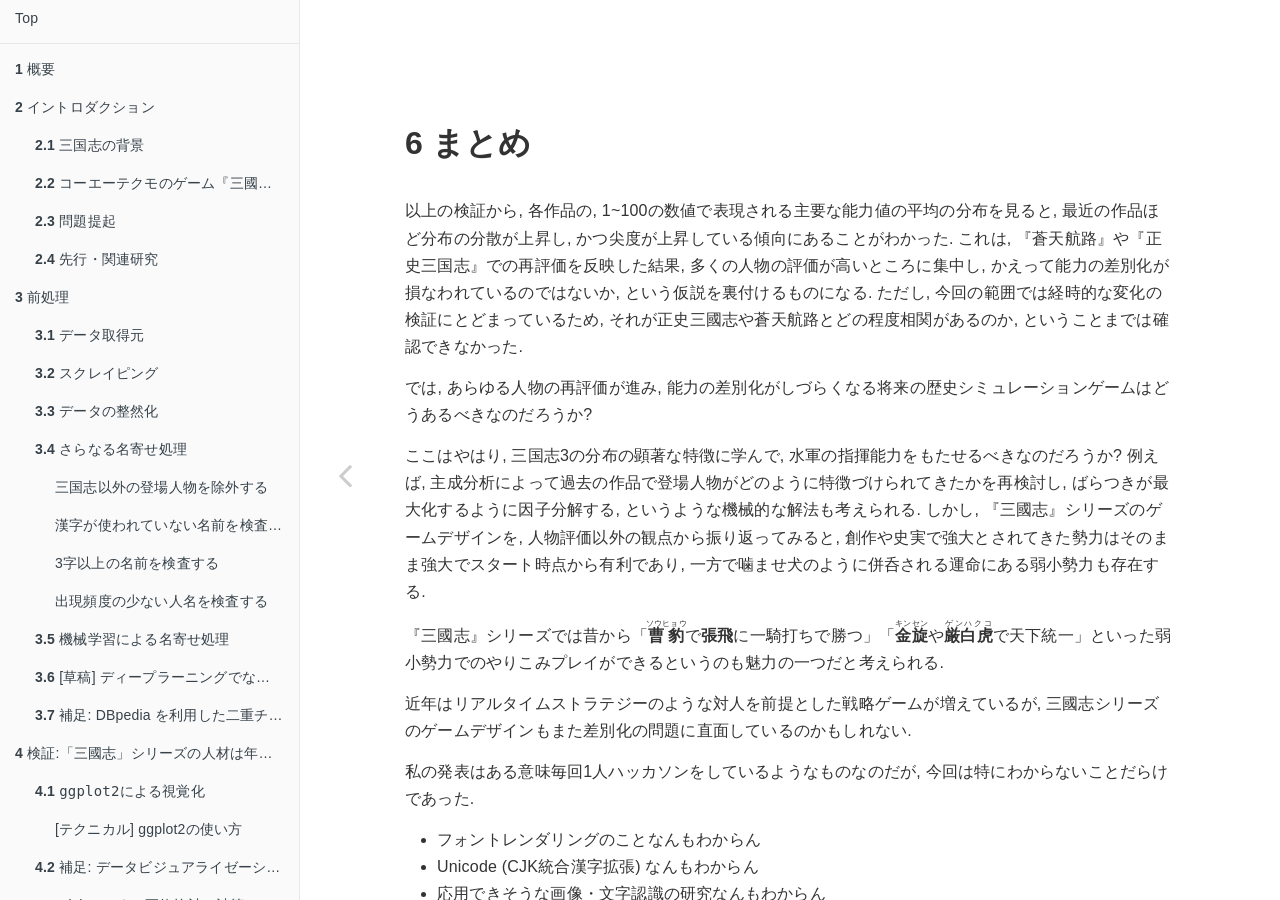
==== docs/まとめ.html @ e81c3de4 "make bookdown document" ====
<!DOCTYPE html>
<html lang="" xml:lang="">
<head>

  <meta charset="utf-8" />
  <meta http-equiv="X-UA-Compatible" content="IE=edge" />
  <title>6 まとめ | 三國志で学ぶデータ分析 (Japan.R 2019)</title>
  <meta name="description" content="三国志で学べ" />
  <meta name="generator" content="bookdown 0.18 and GitBook 2.6.7" />

  <meta property="og:title" content="6 まとめ | 三國志で学ぶデータ分析 (Japan.R 2019)" />
  <meta property="og:type" content="book" />
  
  
  <meta property="og:description" content="三国志で学べ" />
  

  <meta name="twitter:card" content="summary" />
  <meta name="twitter:title" content="6 まとめ | 三國志で学ぶデータ分析 (Japan.R 2019)" />
  
  <meta name="twitter:description" content="三国志で学べ" />
  

<meta name="author" content="ill-identified" />


<meta name="date" content="2020-03-14" />

  <meta name="viewport" content="width=device-width, initial-scale=1" />
  <meta name="apple-mobile-web-app-capable" content="yes" />
  <meta name="apple-mobile-web-app-status-bar-style" content="black" />
  
  
<link rel="prev" href="追加の分析.html"/>

<script src="libs/jquery-2.2.3/jquery.min.js"></script>
<link href="libs/gitbook-2.6.7/css/style.css" rel="stylesheet" />
<link href="libs/gitbook-2.6.7/css/plugin-table.css" rel="stylesheet" />
<link href="libs/gitbook-2.6.7/css/plugin-bookdown.css" rel="stylesheet" />
<link href="libs/gitbook-2.6.7/css/plugin-highlight.css" rel="stylesheet" />
<link href="libs/gitbook-2.6.7/css/plugin-search.css" rel="stylesheet" />
<link href="libs/gitbook-2.6.7/css/plugin-fontsettings.css" rel="stylesheet" />
<link href="libs/gitbook-2.6.7/css/plugin-clipboard.css" rel="stylesheet" />









<script src="libs/kePrint-0.0.1/kePrint.js"></script>


<style type="text/css">
a.sourceLine { display: inline-block; line-height: 1.25; }
a.sourceLine { pointer-events: none; color: inherit; text-decoration: inherit; }
a.sourceLine:empty { height: 1.2em; }
.sourceCode { overflow: visible; }
code.sourceCode { white-space: pre; position: relative; }
pre.sourceCode { margin: 0; }
@media screen {
div.sourceCode { overflow: auto; }
}
@media print {
code.sourceCode { white-space: pre-wrap; }
a.sourceLine { text-indent: -1em; padding-left: 1em; }
}
pre.numberSource a.sourceLine
  { position: relative; left: -4em; }
pre.numberSource a.sourceLine::before
  { content: attr(data-line-number);
    position: relative; left: -1em; text-align: right; vertical-align: baseline;
    border: none; pointer-events: all; display: inline-block;
    -webkit-touch-callout: none; -webkit-user-select: none;
    -khtml-user-select: none; -moz-user-select: none;
    -ms-user-select: none; user-select: none;
    padding: 0 4px; width: 4em;
    color: #aaaaaa;
  }
pre.numberSource { margin-left: 3em; border-left: 1px solid #aaaaaa;  padding-left: 4px; }
div.sourceCode
  {  }
@media screen {
a.sourceLine::before { text-decoration: underline; }
}
code span.al { color: #ff0000; font-weight: bold; } /* Alert */
code span.an { color: #60a0b0; font-weight: bold; font-style: italic; } /* Annotation */
code span.at { color: #7d9029; } /* Attribute */
code span.bn { color: #40a070; } /* BaseN */
code span.bu { } /* BuiltIn */
code span.cf { color: #007020; font-weight: bold; } /* ControlFlow */
code span.ch { color: #4070a0; } /* Char */
code span.cn { color: #880000; } /* Constant */
code span.co { color: #60a0b0; font-style: italic; } /* Comment */
code span.cv { color: #60a0b0; font-weight: bold; font-style: italic; } /* CommentVar */
code span.do { color: #ba2121; font-style: italic; } /* Documentation */
code span.dt { color: #902000; } /* DataType */
code span.dv { color: #40a070; } /* DecVal */
code span.er { color: #ff0000; font-weight: bold; } /* Error */
code span.ex { } /* Extension */
code span.fl { color: #40a070; } /* Float */
code span.fu { color: #06287e; } /* Function */
code span.im { } /* Import */
code span.in { color: #60a0b0; font-weight: bold; font-style: italic; } /* Information */
code span.kw { color: #007020; font-weight: bold; } /* Keyword */
code span.op { color: #666666; } /* Operator */
code span.ot { color: #007020; } /* Other */
code span.pp { color: #bc7a00; } /* Preprocessor */
code span.sc { color: #4070a0; } /* SpecialChar */
code span.ss { color: #bb6688; } /* SpecialString */
code span.st { color: #4070a0; } /* String */
code span.va { color: #19177c; } /* Variable */
code span.vs { color: #4070a0; } /* VerbatimString */
code span.wa { color: #60a0b0; font-weight: bold; font-style: italic; } /* Warning */
</style>

<link rel="stylesheet" href="style.css" type="text/css" />
</head>

<body>



  <div class="book without-animation with-summary font-size-2 font-family-1" data-basepath=".">

    <div class="book-summary">
      <nav role="navigation">

<ul class="summary">
<li><a href="./index.html">Top</a></li>

<li class="divider"></li>
<li class="chapter" data-level="1" data-path="index.html"><a href="index.html"><i class="fa fa-check"></i><b>1</b> 概要</a></li>
<li class="chapter" data-level="2" data-path="イントロダクション.html"><a href="イントロダクション.html"><i class="fa fa-check"></i><b>2</b> イントロダクション</a><ul>
<li class="chapter" data-level="2.1" data-path="イントロダクション.html"><a href="イントロダクション.html#三国志の背景"><i class="fa fa-check"></i><b>2.1</b> 三国志の背景</a></li>
<li class="chapter" data-level="2.2" data-path="イントロダクション.html"><a href="イントロダクション.html#コーエーテクモのゲーム三國志シリーズ"><i class="fa fa-check"></i><b>2.2</b> コーエーテクモのゲーム『三國志』シリーズ</a></li>
<li class="chapter" data-level="2.3" data-path="イントロダクション.html"><a href="イントロダクション.html#問題提起"><i class="fa fa-check"></i><b>2.3</b> 問題提起</a></li>
<li class="chapter" data-level="2.4" data-path="イントロダクション.html"><a href="イントロダクション.html#先行関連研究"><i class="fa fa-check"></i><b>2.4</b> 先行・関連研究</a></li>
</ul></li>
<li class="chapter" data-level="3" data-path="前処理.html"><a href="前処理.html"><i class="fa fa-check"></i><b>3</b> 前処理</a><ul>
<li class="chapter" data-level="3.1" data-path="前処理.html"><a href="前処理.html#データ取得元"><i class="fa fa-check"></i><b>3.1</b> データ取得元</a></li>
<li class="chapter" data-level="3.2" data-path="前処理.html"><a href="前処理.html#スクレイピング"><i class="fa fa-check"></i><b>3.2</b> スクレイピング</a></li>
<li class="chapter" data-level="3.3" data-path="前処理.html"><a href="前処理.html#データの整然化"><i class="fa fa-check"></i><b>3.3</b> データの整然化</a></li>
<li class="chapter" data-level="3.4" data-path="前処理.html"><a href="前処理.html#さらなる名寄せ処理"><i class="fa fa-check"></i><b>3.4</b> さらなる名寄せ処理</a><ul>
<li class="chapter" data-level="" data-path="前処理.html"><a href="前処理.html#三国志以外の登場人物を除外する"><i class="fa fa-check"></i>三国志以外の登場人物を除外する</a></li>
<li class="chapter" data-level="" data-path="前処理.html"><a href="前処理.html#漢字が使われていない名前を検査する"><i class="fa fa-check"></i>漢字が使われていない名前を検査する</a></li>
<li class="chapter" data-level="" data-path="前処理.html"><a href="前処理.html#字以上の名前を検査する"><i class="fa fa-check"></i>3字以上の名前を検査する</a></li>
<li class="chapter" data-level="" data-path="前処理.html"><a href="前処理.html#出現頻度の少ない人名を検査する"><i class="fa fa-check"></i>出現頻度の少ない人名を検査する</a></li>
</ul></li>
<li class="chapter" data-level="3.5" data-path="前処理.html"><a href="前処理.html#機械学習による名寄せ処理"><i class="fa fa-check"></i><b>3.5</b> 機械学習による名寄せ処理</a></li>
<li class="chapter" data-level="3.6" data-path="前処理.html"><a href="前処理.html#草稿-ディープラーニングでなんとかできないか"><i class="fa fa-check"></i><b>3.6</b> [草稿] ディープラーニングでなんとかできないか?</a></li>
<li class="chapter" data-level="3.7" data-path="前処理.html"><a href="前処理.html#補足-dbpedia-を利用した二重チェック"><i class="fa fa-check"></i><b>3.7</b> 補足: DBpedia を利用した二重チェック</a></li>
</ul></li>
<li class="chapter" data-level="4" data-path="検証三國志シリーズの人材は年々無個性化しているのか.html"><a href="検証三國志シリーズの人材は年々無個性化しているのか.html"><i class="fa fa-check"></i><b>4</b> 検証:「三國志」シリーズの人材は年々無個性化しているのか?</a><ul>
<li class="chapter" data-level="4.1" data-path="検証三國志シリーズの人材は年々無個性化しているのか.html"><a href="検証三國志シリーズの人材は年々無個性化しているのか.html#ggplot2による視覚化"><i class="fa fa-check"></i><b>4.1</b> <code>ggplot2</code>による視覚化</a><ul>
<li class="chapter" data-level="" data-path="検証三國志シリーズの人材は年々無個性化しているのか.html"><a href="検証三國志シリーズの人材は年々無個性化しているのか.html#テクニカル-ggplot2の使い方"><i class="fa fa-check"></i>[テクニカル] ggplot2の使い方</a></li>
</ul></li>
<li class="chapter" data-level="4.2" data-path="検証三國志シリーズの人材は年々無個性化しているのか.html"><a href="検証三國志シリーズの人材は年々無個性化しているのか.html#補足-データビジュアライゼーションの教科書について"><i class="fa fa-check"></i><b>4.2</b> 補足: データビジュアライゼーションの教科書について</a></li>
<li class="chapter" data-level="4.3" data-path="検証三國志シリーズの人材は年々無個性化しているのか.html"><a href="検証三國志シリーズの人材は年々無個性化しているのか.html#skimrによる要約統計の計算"><i class="fa fa-check"></i><b>4.3</b> <code>skimr</code>による要約統計の計算</a></li>
<li class="chapter" data-level="4.4" data-path="検証三國志シリーズの人材は年々無個性化しているのか.html"><a href="検証三國志シリーズの人材は年々無個性化しているのか.html#要約統計量の視覚化による判断"><i class="fa fa-check"></i><b>4.4</b> 要約統計量の視覚化による判断</a><ul>
<li class="chapter" data-level="4.4.1" data-path="検証三國志シリーズの人材は年々無個性化しているのか.html"><a href="検証三國志シリーズの人材は年々無個性化しているのか.html#作品ごとの要約統計量推移"><i class="fa fa-check"></i><b>4.4.1</b> 作品ごとの要約統計量推移</a></li>
<li class="chapter" data-level="" data-path="検証三國志シリーズの人材は年々無個性化しているのか.html"><a href="検証三國志シリーズの人材は年々無個性化しているのか.html#テクニカル-複数の折れ線グラフの描き方"><i class="fa fa-check"></i>[テクニカル] 複数の折れ線グラフの描き方</a></li>
<li class="chapter" data-level="4.4.2" data-path="検証三國志シリーズの人材は年々無個性化しているのか.html"><a href="検証三國志シリーズの人材は年々無個性化しているのか.html#人物別に確認する"><i class="fa fa-check"></i><b>4.4.2</b> 人物別に確認する</a></li>
<li class="chapter" data-level="" data-path="検証三國志シリーズの人材は年々無個性化しているのか.html"><a href="検証三國志シリーズの人材は年々無個性化しているのか.html#テクニカル-異なるグラフを1つにまとめる"><i class="fa fa-check"></i>[テクニカル] 異なるグラフを1つにまとめる</a></li>
</ul></li>
<li class="chapter" data-level="4.5" data-path="検証三國志シリーズの人材は年々無個性化しているのか.html"><a href="検証三國志シリーズの人材は年々無個性化しているのか.html#データの視覚化からわかったこと"><i class="fa fa-check"></i><b>4.5</b> データの視覚化からわかったこと</a></li>
</ul></li>
<li class="chapter" data-level="5" data-path="追加の分析.html"><a href="追加の分析.html"><i class="fa fa-check"></i><b>5</b> 追加の分析</a><ul>
<li class="chapter" data-level="5.1" data-path="追加の分析.html"><a href="追加の分析.html#主成分分析の利用"><i class="fa fa-check"></i><b>5.1</b> 主成分分析の利用</a></li>
<li class="chapter" data-level="5.2" data-path="追加の分析.html"><a href="追加の分析.html#魏呉蜀の勢力別ひいき"><i class="fa fa-check"></i><b>5.2</b> 魏・呉・蜀の勢力別ひいき</a></li>
</ul></li>
<li class="chapter" data-level="6" data-path="まとめ.html"><a href="まとめ.html"><i class="fa fa-check"></i><b>6</b> まとめ</a></li>
<li class="divider"></li>
<li><a href="https://github.com/rstudio/bookdown" target="blank">Published with bookdown</a></li>

</ul>

      </nav>
    </div>

    <div class="book-body">
      <div class="body-inner">
        <div class="book-header" role="navigation">
          <h1>
            <i class="fa fa-circle-o-notch fa-spin"></i><a href="./">三國志で学ぶデータ分析 (Japan.R 2019)</a>
          </h1>
        </div>

        <div class="page-wrapper" tabindex="-1" role="main">
          <div class="page-inner">

            <section class="normal" id="section-">
<div id="まとめ" class="section level1">
<h1><span class="header-section-number">6</span> まとめ</h1>
<p>以上の検証から, 各作品の, 1~100の数値で表現される主要な能力値の平均の分布を見ると, 最近の作品ほど分布の分散が上昇し, かつ尖度が上昇している傾向にあることがわかった. これは, 『蒼天航路』や『正史三国志』での再評価を反映した結果, 多くの人物の評価が高いところに集中し, かえって能力の差別化が損なわれているのではないか, という仮説を裏付けるものになる. ただし, 今回の範囲では経時的な変化の検証にとどまっているため, それが正史三國志や蒼天航路とどの程度相関があるのか, ということまでは確認できなかった.</p>
<p>では, あらゆる人物の再評価が進み, 能力の差別化がしづらくなる将来の歴史シミュレーションゲームはどうあるべきなのだろうか?</p>
<p>ここはやはり, 三国志3の分布の顕著な特徴に学んで, 水軍の指揮能力をもたせるべきなのだろうか? 例えば, 主成分析によって過去の作品で登場人物がどのように特徴づけられてきたかを再検討し, ばらつきが最大化するように因子分解する, というような機械的な解法も考えられる. しかし, 『三國志』シリーズのゲームデザインを, 人物評価以外の観点から振り返ってみると, 創作や史実で強大とされてきた勢力はそのまま強大でスタート時点から有利であり, 一方で噛ませ犬のように併呑される運命にある弱小勢力も存在する.</p>
<p>『三國志』シリーズでは昔から「<ruby><strong>曹豹</strong><rp>(</rp><rt>ソウヒョウ</rt><rp>)</rp></ruby>で<strong>張飛</strong>に一騎打ちで勝つ」「<ruby><strong>金旋</strong><rp>(</rp><rt>キンセン</rt><rp>)</rp></ruby>や<ruby><strong>厳白虎</strong><rp>(</rp><rt>ゲンハクコ</rt><rp>)</rp></ruby>で天下統一」といった弱小勢力でのやりこみプレイができるというのも魅力の一つだと考えられる.</p>
<p>近年はリアルタイムストラテジーのような対人を前提とした戦略ゲームが増えているが, 三國志シリーズのゲームデザインもまた差別化の問題に直面しているのかもしれない.</p>
<p>私の発表はある意味毎回1人ハッカソンをしているようなものなのだが, 今回は特にわからないことだらけであった.</p>
<ul>
<li>フォントレンダリングのことなんもわからん</li>
<li>Unicode (CJK統合漢字拡張) なんもわからん</li>
<li>応用できそうな画像・文字認識の研究なんもわからん</li>
</ul>
<p>というように, 不勉強な分野の話が多く要求された.</p>
<p>また, 当初の構想として, 原典を自然言語処理によって構造化し, なんらかの知見を引き出す, というものもあったが, 日本語ソースの人名ですら名寄せがここまで煩雑では, 非常に難しかっただろう<a href="#fn47" class="footnote-ref" id="fnref47"><sup>47</sup></a>.</p>

<div id="refs" class="references">
<div>
<p>Bellet, Aurélien. 2013. “Tutorial on Metric Learning.” <a href="http://researchers.lille.inria.fr/abellet/talks/metric_learning_tutorial_CIL.pdf">http://researchers.lille.inria.fr/abellet/talks/metric_learning_tutorial_CIL.pdf</a>.</p>
</div>
<div>
<p>Bellet, Aurélien, Amaury Habrard, and Marc Sebban. 2014. “A Survey on Metric Learning for Feature Vectors and Structured Data.” <em>arXiv:1306.6709 [Cs, Stat]</em>, February. <a href="http://arxiv.org/abs/1306.6709">http://arxiv.org/abs/1306.6709</a>.</p>
</div>
<div>
<p>Healy, Kieran. 2018. <em>Data Visualization: A Practical Introduction</em>. Princeton, NJ: Princeton University Press. <a href="https://kieranhealy.org/publications/dataviz/">https://kieranhealy.org/publications/dataviz/</a>.</p>
</div>
<div>
<p>Hoffer, Elad, and Nir Ailon. 2015. “Deep Metric Learning Using Triplet Network.” In <em>International Workshop on Similarity-Based Pattern Recognition</em>, edited by Aasa Feragen, Marcello Pelillo, and Marco Loog, 9370:84–92. Cham: Springer International Publishing. <a href="https://doi.org/10.1007/978-3-319-24261-3_7">https://doi.org/10.1007/978-3-319-24261-3_7</a>.</p>
</div>
<div>
<p>Liu, Ming, Vasile Rus, Qiang Liao, and Li Liu. 2017. “Encoding and Ranking Similar Chinese Characters.” <em>Journal of Information Science and Engineering</em> 33: 1195–1211. <a href="https://www.semanticscholar.org/paper/Encoding-and-Ranking-Similar-Chinese-Characters-Liu-Rus/53432f26750d8814fd5edfa770c1e354a15fbd7e">https://www.semanticscholar.org/paper/Encoding-and-Ranking-Similar-Chinese-Characters-Liu-Rus/53432f26750d8814fd5edfa770c1e354a15fbd7e</a>.</p>
</div>
<div>
<p>Sanakoyeu, Artsiom, Miguel A. Bautista, and Björn Ommer. 2018. “Deep Unsupervised Learning of Visual Similarities.” <em>Pattern Recognition</em> 78 (June): 331–43. <a href="https://doi.org/10.1016/j.patcog.2018.01.036">https://doi.org/10.1016/j.patcog.2018.01.036</a>.</p>
</div>
<div>
<p>Schwabish, Jonathan A. 2014. “An Economist’s Guide to Visualizing Data.” <em>Journal of Economic Perspectives</em> 28 (1): 209–34. <a href="https://doi.org/10.1257/jep.28.1.209">https://doi.org/10.1257/jep.28.1.209</a>.</p>
</div>
<div>
<p>Tufte, Edward R. 2001. <em>The Visual Display of Quantitative Information</em>. 2nd ed. Cheshire, Conn: Graphics Press.</p>
</div>
<div>
<p>Turpault, Nicolas, Romain Serizel, and Emmanuel Vincent. 2019. “Semi-Supervised Triplet Loss Based Learning of Ambient Audio Embeddings.” In <em>ICASSP 2019 - 2019 IEEE International Conference on Acoustics, Speech and Signal Processing (ICASSP)</em>, 760–64. Brighton, United Kingdom: IEEE. <a href="https://doi.org/10.1109/ICASSP.2019.8683774">https://doi.org/10.1109/ICASSP.2019.8683774</a>.</p>
</div>
<div>
<p>Wang, Jiang, Yang Song, Thomas Leung, Chuck Rosenberg, Jingbin Wang, James Philbin, Bo Chen, and Ying Wu. 2014. “Learning Fine-Grained Image Similarity with Deep Ranking.” In <em>2014 IEEE Conference on Computer Vision and Pattern Recognition</em>, 1386–93. Columbus, OH, USA: IEEE. <a href="https://doi.org/10.1109/CVPR.2014.180">https://doi.org/10.1109/CVPR.2014.180</a>.</p>
</div>
<div>
<p>Zhang, Longtu, and Mamoru Komachi. 2019. “Chinese-Japanese Unsupervised Neural Machine Translation Using Sub-Character Level Information.” <a href="http://arxiv.org/abs/1903.00149">http://arxiv.org/abs/1903.00149</a>.</p>
</div>
<div>
<p>北方, 謙三. 1996. <em>三国志</em>. 角川春樹事務所.</p>
</div>
<div>
<p>吉川, 英治. 1939. <em>三國志</em>. 大日本雄辯會講談社.</p>
</div>
<div>
<p>周, 大荒. 1919. <em>反三國演義</em>. 台北: 捷幼出版社.</p>
</div>
<div>
<p>宮城谷, 昌光. 2004. <em>三国志</em>. 文藝春秋.</p>
</div>
<div>
<p>森藤, 大地, and あんちべ. 2014. <em>エンジニアのためのデータ可視化「実践」入門: D3.jsによるWebの可視化</em>. <a href="https://gihyo.jp/book/2014/978-4-7741-6326-0">https://gihyo.jp/book/2014/978-4-7741-6326-0</a>.</p>
</div>
<div>
<p>渡辺, 義浩. 2011. <em>三国志: 演義から正史, そして史実へ</em>. 東京: 中央公論新社.</p>
</div>
<div>
<p>糟谷, 勇児, and 山名早人. 2006. “二種類のSVMを用いたオンライン類似数式文字識別.” <em>電子情報通信学会技術研究報告. PRMU, パターン認識・メディア理解</em> 105 (614). 一般社団法人電子情報通信学会: 55–60. <a href="https://www.yama.info.waseda.ac.jp/~kasuya-u/2006_2_svm.pdf">https://www.yama.info.waseda.ac.jp/~kasuya-u/2006_2_svm.pdf</a>.</p>
</div>
<div>
<p>藤, 俊久仁, and 渡部良一. 2019. <em>データビジュアライゼーションの教科書</em>. 東京: 秀和システム. <a href="https://www.shuwasystem.co.jp/book/9784798053486.html">https://www.shuwasystem.co.jp/book/9784798053486.html</a>.</p>
</div>
<div>
<p>陳, 舜臣. 1974. <em>秘本三国志</em>. 文藝春秋.</p>
</div>
<div>
<p>鴨下, 隆志, 奥村健一, 高橋和仁, 増村正男, and 矢野宏. 1998. “文字認識におけるマハラノビスの距離による判定の研究.” <em>品質工学会</em> 6 (4): 39–45. <a href="https://doi.org/10.18890/qes.6.4_39">https://doi.org/10.18890/qes.6.4_39</a>.</p>
</div>
</div>
</div>




















































<div class="footnotes">
<hr />
<ol start="47">
<li id="fn47"><p>三国志演義は様々な説話を集めて編纂されたので, 話によって文体や人名の呼び方が違ったりすることが指摘されている. 例えば, 関羽, 関雲長, 関公, 関将軍, など. ましてや正書法の整備されていない中近世のことである. 適切に自然言語処理するにはかなり難易度が高いだろう.<a href="まとめ.html#fnref47" class="footnote-back">↩</a></p></li>
</ol>
</div>
            </section>

          </div>
        </div>
      </div>
<a href="追加の分析.html" class="navigation navigation-prev navigation-unique" aria-label="Previous page"><i class="fa fa-angle-left"></i></a>

    </div>
  </div>
<script src="libs/gitbook-2.6.7/js/app.min.js"></script>
<script src="libs/gitbook-2.6.7/js/lunr.js"></script>
<script src="libs/gitbook-2.6.7/js/clipboard.min.js"></script>
<script src="libs/gitbook-2.6.7/js/plugin-search.js"></script>
<script src="libs/gitbook-2.6.7/js/plugin-sharing.js"></script>
<script src="libs/gitbook-2.6.7/js/plugin-fontsettings.js"></script>
<script src="libs/gitbook-2.6.7/js/plugin-bookdown.js"></script>
<script src="libs/gitbook-2.6.7/js/jquery.highlight.js"></script>
<script src="libs/gitbook-2.6.7/js/plugin-clipboard.js"></script>
<script>
gitbook.require(["gitbook"], function(gitbook) {
gitbook.start({
"sharing": {
"github": false,
"facebook": true,
"twitter": true,
"linkedin": false,
"weibo": false,
"instapaper": false,
"vk": false,
"all": ["facebook", "twitter", "linkedin", "weibo", "instapaper"]
},
"fontsettings": {
"theme": "white",
"family": "sans",
"size": 2
},
"edit": {
"link": null,
"text": null
},
"history": {
"link": null,
"text": null
},
"view": {
"link": null,
"text": null
},
"download": null,
"toc": {
"collapse": "subsection",
"download": "pdf"
}
});
});
</script>

<!-- dynamically load mathjax for compatibility with self-contained -->
<script>
  (function () {
    var script = document.createElement("script");
    script.type = "text/javascript";
    var src = "true";
    if (src === "" || src === "true") src = "https://mathjax.rstudio.com/latest/MathJax.js?config=TeX-MML-AM_CHTML";
    if (location.protocol !== "file:")
      if (/^https?:/.test(src))
        src = src.replace(/^https?:/, '');
    script.src = src;
    document.getElementsByTagName("head")[0].appendChild(script);
  })();
</script>
</body>

</html>
---- docs/libs/gitbook-2.6.7/css/plugin-table.css ----
.book .book-body .page-wrapper .page-inner section.normal table{display:table;width:100%;border-collapse:collapse;border-spacing:0;overflow:auto}.book .book-body .page-wrapper .page-inner section.normal table td,.book .book-body .page-wrapper .page-inner section.normal table th{padding:6px 13px;border:1px solid #ddd}.book .book-body .page-wrapper .page-inner section.normal table tr{background-color:#fff;border-top:1px solid #ccc}.book .book-body .page-wrapper .page-inner section.normal table tr:nth-child(2n){background-color:#f8f8f8}.book .book-body .page-wrapper .page-inner section.normal table th{font-weight:700}
---- docs/libs/gitbook-2.6.7/css/plugin-highlight.css ----
.book .book-body .page-wrapper .page-inner section.normal pre,
.book .book-body .page-wrapper .page-inner section.normal code {
  /* http://jmblog.github.com/color-themes-for-google-code-highlightjs */
  /* Tomorrow Comment */
  /* Tomorrow Red */
  /* Tomorrow Orange */
  /* Tomorrow Yellow */
  /* Tomorrow Green */
  /* Tomorrow Aqua */
  /* Tomorrow Blue */
  /* Tomorrow Purple */
}
.book .book-body .page-wrapper .page-inner section.normal pre .hljs-comment,
.book .book-body .page-wrapper .page-inner section.normal code .hljs-comment,
.book .book-body .page-wrapper .page-inner section.normal pre .hljs-title,
.book .book-body .page-wrapper .page-inner section.normal code .hljs-title {
  color: #8e908c;
}
.book .book-body .page-wrapper .page-inner section.normal pre .hljs-variable,
.book .book-body .page-wrapper .page-inner section.normal code .hljs-variable,
.book .book-body .page-wrapper .page-inner section.normal pre .hljs-attribute,
.book .book-body .page-wrapper .page-inner section.normal code .hljs-attribute,
.book .book-body .page-wrapper .page-inner section.normal pre .hljs-tag,
.book .book-body .page-wrapper .page-inner section.normal code .hljs-tag,
.book .book-body .page-wrapper .page-inner section.normal pre .hljs-regexp,
.book .book-body .page-wrapper .page-inner section.normal code .hljs-regexp,
.book .book-body .page-wrapper .page-inner section.normal pre .ruby .hljs-constant,
.book .book-body .page-wrapper .page-inner section.normal code .ruby .hljs-constant,
.book .book-body .page-wrapper .page-inner section.normal pre .xml .hljs-tag .hljs-title,
.book .book-body .page-wrapper .page-inner section.normal code .xml .hljs-tag .hljs-title,
.book .book-body .page-wrapper .page-inner section.normal pre .xml .hljs-pi,
.book .book-body .page-wrapper .page-inner section.normal code .xml .hljs-pi,
.book .book-body .page-wrapper .page-inner section.normal pre .xml .hljs-doctype,
.book .book-body .page-wrapper .page-inner section.normal code .xml .hljs-doctype,
.book .book-body .page-wrapper .page-inner section.normal pre .html .hljs-doctype,
.book .book-body .page-wrapper .page-inner section.normal code .html .hljs-doctype,
.book .book-body .page-wrapper .page-inner section.normal pre .css .hljs-id,
.book .book-body .page-wrapper .page-inner section.normal code .css .hljs-id,
.book .book-body .page-wrapper .page-inner section.normal pre .css .hljs-class,
.book .book-body .page-wrapper .page-inner section.normal code .css .hljs-class,
.book .book-body .page-wrapper .page-inner section.normal pre .css .hljs-pseudo,
.book .book-body .page-wrapper .page-inner section.normal code .css .hljs-pseudo {
  color: #c82829;
}
.book .book-body .page-wrapper .page-inner section.normal pre .hljs-number,
.book .book-body .page-wrapper .page-inner section.normal code .hljs-number,
.book .book-body .page-wrapper .page-inner section.normal pre .hljs-preprocessor,
.book .book-body .page-wrapper .page-inner section.normal code .hljs-preprocessor,
.book .book-body .page-wrapper .page-inner section.normal pre .hljs-pragma,
.book .book-body .page-wrapper .page-inner section.normal code .hljs-pragma,
.book .book-body .page-wrapper .page-inner section.normal pre .hljs-built_in,
.book .book-body .page-wrapper .page-inner section.normal code .hljs-built_in,
.book .book-body .page-wrapper .page-inner section.normal pre .hljs-literal,
.book .book-body .page-wrapper .page-inner section.normal code .hljs-literal,
.book .book-body .page-wrapper .page-inner section.normal pre .hljs-params,
.book .book-body .page-wrapper .page-inner section.normal code .hljs-params,
.book .book-body .page-wrapper .page-inner section.normal pre .hljs-constant,
.book .book-body .page-wrapper .page-inner section.normal code .hljs-constant {
  color: #f5871f;
}
.book .book-body .page-wrapper .page-inner section.normal pre .ruby .hljs-class .hljs-title,
.book .book-body .page-wrapper .page-inner section.normal code .ruby .hljs-class .hljs-title,
.book .book-body .page-wrapper .page-inner section.normal pre .css .hljs-rules .hljs-attribute,
.book .book-body .page-wrapper .page-inner section.normal code .css .hljs-rules .hljs-attribute {
  color: #eab700;
}
.book .book-body .page-wrapper .page-inner section.normal pre .hljs-string,
.book .book-body .page-wrapper .page-inner section.normal code .hljs-string,
.book .book-body .page-wrapper .page-inner section.normal pre .hljs-value,
.book .book-body .page-wrapper .page-inner section.normal code .hljs-value,
.book .book-body .page-wrapper .page-inner section.normal pre .hljs-inheritance,
.book .book-body .page-wrapper .page-inner section.normal code .hljs-inheritance,
.book .book-body .page-wrapper .page-inner section.normal pre .hljs-header,
.book .book-body .page-wrapper .page-inner section.normal code .hljs-header,
.book .book-body .page-wrapper .page-inner section.normal pre .ruby .hljs-symbol,
.book .book-body .page-wrapper .page-inner section.normal code .ruby .hljs-symbol,
.book .book-body .page-wrapper .page-inner section.normal pre .xml .hljs-cdata,
.book .book-body .page-wrapper .page-inner section.normal code .xml .hljs-cdata {
  color: #718c00;
}
.book .book-body .page-wrapper .page-inner section.normal pre .css .hljs-hexcolor,
.book .book-body .page-wrapper .page-inner section.normal code .css .hljs-hexcolor {
  color: #3e999f;
}
.book .book-body .page-wrapper .page-inner section.normal pre .hljs-function,
.book .book-body .page-wrapper .page-inner section.normal code .hljs-function,
.book .book-body .page-wrapper .page-inner section.normal pre .python .hljs-decorator,
.book .book-body .page-wrapper .page-inner section.normal code .python .hljs-decorator,
.book .book-body .page-wrapper .page-inner section.normal pre .python .hljs-title,
.book .book-body .page-wrapper .page-inner section.normal code .python .hljs-title,
.book .book-body .page-wrapper .page-inner section.normal pre .ruby .hljs-function .hljs-title,
.book .book-body .page-wrapper .page-inner section.normal code .ruby .hljs-function .hljs-title,
.book .book-body .page-wrapper .page-inner section.normal pre .ruby .hljs-title .hljs-keyword,
.book .book-body .page-wrapper .page-inner section.normal code .ruby .hljs-title .hljs-keyword,
.book .book-body .page-wrapper .page-inner section.normal pre .perl .hljs-sub,
.book .book-body .page-wrapper .page-inner section.normal code .perl .hljs-sub,
.book .book-body .page-wrapper .page-inner section.normal pre .javascript .hljs-title,
.book .book-body .page-wrapper .page-inner section.normal code .javascript .hljs-title,
.book .book-body .page-wrapper .page-inner section.normal pre .coffeescript .hljs-title,
.book .book-body .page-wrapper .page-inner section.normal code .coffeescript .hljs-title {
  color: #4271ae;
}
.book .book-body .page-wrapper .page-inner section.normal pre .hljs-keyword,
.book .book-body .page-wrapper .page-inner section.normal code .hljs-keyword,
.book .book-body .page-wrapper .page-inner section.normal pre .javascript .hljs-function,
.book .book-body .page-wrapper .page-inner section.normal code .javascript .hljs-function {
  color: #8959a8;
}
.book .book-body .page-wrapper .page-inner section.normal pre .hljs,
.book .book-body .page-wrapper .page-inner section.normal code .hljs {
  display: block;
  background: white;
  color: #4d4d4c;
  padding: 0.5em;
}
.book .book-body .page-wrapper .page-inner section.normal pre .coffeescript .javascript,
.book .book-body .page-wrapper .page-inner section.normal code .coffeescript .javascript,
.book .book-body .page-wrapper .page-inner section.normal pre .javascript .xml,
.book .book-body .page-wrapper .page-inner section.normal code .javascript .xml,
.book .book-body .page-wrapper .page-inner section.normal pre .tex .hljs-formula,
.book .book-body .page-wrapper .page-inner section.normal code .tex .hljs-formula,
.book .book-body .page-wrapper .page-inner section.normal pre .xml .javascript,
.book .book-body .page-wrapper .page-inner section.normal code .xml .javascript,
.book .book-body .page-wrapper .page-inner section.normal pre .xml .vbscript,
.book .book-body .page-wrapper .page-inner section.normal code .xml .vbscript,
.book .book-body .page-wrapper .page-inner section.normal pre .xml .css,
.book .book-body .page-wrapper .page-inner section.normal code .xml .css,
.book .book-body .page-wrapper .page-inner section.normal pre .xml .hljs-cdata,
.book .book-body .page-wrapper .page-inner section.normal code .xml .hljs-cdata {
  opacity: 0.5;
}
.book.color-theme-1 .book-body .page-wrapper .page-inner section.normal pre,
.book.color-theme-1 .book-body .page-wrapper .page-inner section.normal code {
  /*

Orginal Style from ethanschoonover.com/solarized (c) Jeremy Hull <sourdrums@gmail.com>

*/
  /* Solarized Green */
  /* Solarized Cyan */
  /* Solarized Blue */
  /* Solarized Yellow */
  /* Solarized Orange */
  /* Solarized Red */
  /* Solarized Violet */
}
.book.color-theme-1 .book-body .page-wrapper .page-inner section.normal pre .hljs,
.book.color-theme-1 .book-body .page-wrapper .page-inner section.normal code .hljs {
  display: block;
  padding: 0.5em;
  background: #fdf6e3;
  color: #657b83;
}
.book.color-theme-1 .book-body .page-wrapper .page-inner section.normal pre .hljs-comment,
.book.color-theme-1 .book-body .page-wrapper .page-inner section.normal code .hljs-comment,
.book.color-theme-1 .book-body .page-wrapper .page-inner section.normal pre .hljs-template_comment,
.book.color-theme-1 .book-body .page-wrapper .page-inner section.normal code .hljs-template_comment,
.book.color-theme-1 .book-body .page-wrapper .page-inner section.normal pre .diff .hljs-header,
.book.color-theme-1 .book-body .page-wrapper .page-inner section.normal code .diff .hljs-header,
.book.color-theme-1 .book-body .page-wrapper .page-inner section.normal pre .hljs-doctype,
.book.color-theme-1 .book-body .page-wrapper .page-inner section.normal code .hljs-doctype,
.book.color-theme-1 .book-body .page-wrapper .page-inner section.normal pre .hljs-pi,
.book.color-theme-1 .book-body .page-wrapper .page-inner section.normal code .hljs-pi,
.book.color-theme-1 .book-body .page-wrapper .page-inner section.normal pre .lisp .hljs-string,
.book.color-theme-1 .book-body .page-wrapper .page-inner section.normal code .lisp .hljs-string,
.book.color-theme-1 .book-body .page-wrapper .page-inner section.normal pre .hljs-javadoc,
.book.color-theme-1 .book-body .page-wrapper .page-inner section.normal code .hljs-javadoc {
  color: #93a1a1;
}
.book.color-theme-1 .book-body .page-wrapper .page-inner section.normal pre .hljs-keyword,
.book.color-theme-1 .book-body .page-wrapper .page-inner section.normal code .hljs-keyword,
.book.color-theme-1 .book-body .page-wrapper .page-inner section.normal pre .hljs-winutils,
.book.color-theme-1 .book-body .page-wrapper .page-inner section.normal code .hljs-winutils,
.book.color-theme-1 .book-body .page-wrapper .page-inner section.normal pre .method,
.book.color-theme-1 .book-body .page-wrapper .page-inner section.normal code .method,
.book.color-theme-1 .book-body .page-wrapper .page-inner section.normal pre .hljs-addition,
.book.color-theme-1 .book-body .page-wrapper .page-inner section.normal code .hljs-addition,
.book.color-theme-1 .book-body .page-wrapper .page-inner section.normal pre .css .hljs-tag,
.book.color-theme-1 .book-body .page-wrapper .page-inner section.normal code .css .hljs-tag,
.book.color-theme-1 .book-body .page-wrapper .page-inner section.normal pre .hljs-request,
.book.color-theme-1 .book-body .page-wrapper .page-inner section.normal code .hljs-request,
.book.color-theme-1 .book-body .page-wrapper .page-inner section.normal pre .hljs-status,
.book.color-theme-1 .book-body .page-wrapper .page-inner section.normal code .hljs-status,
.book.color-theme-1 .book-body .page-wrapper .page-inner section.normal pre .nginx .hljs-title,
.book.color-theme-1 .book-body .page-wrapper .page-inner section.normal code .nginx .hljs-title {
  color: #859900;
}
.book.color-theme-1 .book-body .page-wrapper .page-inner section.normal pre .hljs-number,
.book.color-theme-1 .book-body .page-wrapper .page-inner section.normal code .hljs-number,
.book.color-theme-1 .book-body .page-wrapper .page-inner section.normal pre .hljs-command,
.book.color-theme-1 .book-body .page-wrapper .page-inner section.normal code .hljs-command,
.book.color-theme-1 .book-body .page-wrapper .page-inner section.normal pre .hljs-string,
.book.color-theme-1 .book-body .page-wrapper .page-inner section.normal code .hljs-string,
.book.color-theme-1 .book-body .page-wrapper .page-inner section.normal pre .hljs-tag .hljs-value,
.book.color-theme-1 .book-body .page-wrapper .page-inner section.normal code .hljs-tag .hljs-value,
.book.color-theme-1 .book-body .page-wrapper .page-inner section.normal pre .hljs-rules .hljs-value,
.book.color-theme-1 .book-body .page-wrapper .page-inner section.normal code .hljs-rules .hljs-value,
.book.color-theme-1 .book-body .page-wrapper .page-inner section.normal pre .hljs-phpdoc,
.book.color-theme-1 .book-body .page-wrapper .page-inner section.normal code .hljs-phpdoc,
.book.color-theme-1 .book-body .page-wrapper .page-inner section.normal pre .tex .hljs-formula,
.book.color-theme-1 .book-body .page-wrapper .page-inner section.normal code .tex .hljs-formula,
.book.color-theme-1 .book-body .page-wrapper .page-inner section.normal pre .hljs-regexp,
.book.color-theme-1 .book-body .page-wrapper .page-inner section.normal code .hljs-regexp,
.book.color-theme-1 .book-body .page-wrapper .page-inner section.normal pre .hljs-hexcolor,
.book.color-theme-1 .book-body .page-wrapper .page-inner section.normal code .hljs-hexcolor,
.book.color-theme-1 .book-body .page-wrapper .page-inner section.normal pre .hljs-link_url,
.book.color-theme-1 .book-body .page-wrapper .page-inner section.normal code .hljs-link_url {
  color: #2aa198;
}
.book.color-theme-1 .book-body .page-wrapper .page-inner section.normal pre .hljs-title,
.book.color-theme-1 .book-body .page-wrapper .page-inner section.normal code .hljs-title,
.book.color-theme-1 .book-body .page-wrapper .page-inner section.normal pre .hljs-localvars,
.book.color-theme-1 .book-body .page-wrapper .page-inner section.normal code .hljs-localvars,
.book.color-theme-1 .book-body .page-wrapper .page-inner section.normal pre .hljs-chunk,
.book.color-theme-1 .book-body .page-wrapper .page-inner section.normal code .hljs-chunk,
.book.color-theme-1 .book-body .page-wrapper .page-inner section.normal pre .hljs-decorator,
.book.color-theme-1 .book-body .page-wrapper .page-inner section.normal code .hljs-decorator,
.book.color-theme-1 .book-body .page-wrapper .page-inner section.normal pre .hljs-built_in,
.book.color-theme-1 .book-body .page-wrapper .page-inner section.normal code .hljs-built_in,
.book.color-theme-1 .book-body .page-wrapper .page-inner section.normal pre .hljs-identifier,
.book.color-theme-1 .book-body .page-wrapper .page-inner section.normal code .hljs-identifier,
.book.color-theme-1 .book-body .page-wrapper .page-inner section.normal pre .vhdl .hljs-literal,
.book.color-theme-1 .book-body .page-wrapper .page-inner section.normal code .vhdl .hljs-literal,
.book.color-theme-1 .book-body .page-wrapper .page-inner section.normal pre .hljs-id,
.book.color-theme-1 .book-body .page-wrapper .page-inner section.normal code .hljs-id,
.book.color-theme-1 .book-body .page-wrapper .page-inner section.normal pre .css .hljs-function,
.book.color-theme-1 .book-body .page-wrapper .page-inner section.normal code .css .hljs-function {
  color: #268bd2;
}
.book.color-theme-1 .book-body .page-wrapper .page-inner section.normal pre .hljs-attribute,
.book.color-theme-1 .book-body .page-wrapper .page-inner section.normal code .hljs-attribute,
.book.color-theme-1 .book-body .page-wrapper .page-inner section.normal pre .hljs-variable,
.book.color-theme-1 .book-body .page-wrapper .page-inner section.normal code .hljs-variable,
.book.color-theme-1 .book-body .page-wrapper .page-inner section.normal pre .lisp .hljs-body,
.book.color-theme-1 .book-body .page-wrapper .page-inner section.normal code .lisp .hljs-body,
.book.color-theme-1 .book-body .page-wrapper .page-inner section.normal pre .smalltalk .hljs-number,
.book.color-theme-1 .book-body .page-wrapper .page-inner section.normal code .smalltalk .hljs-number,
.book.color-theme-1 .book-body .page-wrapper .page-inner section.normal pre .hljs-constant,
.book.color-theme-1 .book-body .page-wrapper .page-inner section.normal code .hljs-constant,
.book.color-theme-1 .book-body .page-wrapper .page-inner section.normal pre .hljs-class .hljs-title,
.book.color-theme-1 .book-body .page-wrapper .page-inner section.normal code .hljs-class .hljs-title,
.book.color-theme-1 .book-body .page-wrapper .page-inner section.normal pre .hljs-parent,
.book.color-theme-1 .book-body .page-wrapper .page-inner section.normal code .hljs-parent,
.book.color-theme-1 .book-body .page-wrapper .page-inner section.normal pre .haskell .hljs-type,
.book.color-theme-1 .book-body .page-wrapper .page-inner section.normal code .haskell .hljs-type,
.book.color-theme-1 .book-body .page-wrapper .page-inner section.normal pre .hljs-link_reference,
.book.color-theme-1 .book-body .page-wrapper .page-inner section.normal code .hljs-link_reference {
  color: #b58900;
}
.book.color-theme-1 .book-body .page-wrapper .page-inner section.normal pre .hljs-preprocessor,
.book.color-theme-1 .book-body .page-wrapper .page-inner section.normal code .hljs-preprocessor,
.book.color-theme-1 .book-body .page-wrapper .page-inner section.normal pre .hljs-preprocessor .hljs-keyword,
.book.color-theme-1 .book-body .page-wrapper .page-inner section.normal code .hljs-preprocessor .hljs-keyword,
.book.color-theme-1 .book-body .page-wrapper .page-inner section.normal pre .hljs-pragma,
.book.color-theme-1 .book-body .page-wrapper .page-inner section.normal code .hljs-pragma,
.book.color-theme-1 .book-body .page-wrapper .page-inner section.normal pre .hljs-shebang,
.book.color-theme-1 .book-body .page-wrapper .page-inner section.normal code .hljs-shebang,
.book.color-theme-1 .book-body .page-wrapper .page-inner section.normal pre .hljs-symbol,
.book.color-theme-1 .book-body .page-wrapper .page-inner section.normal code .hljs-symbol,
.book.color-theme-1 .book-body .page-wrapper .page-inner section.normal pre .hljs-symbol .hljs-string,
.book.color-theme-1 .book-body .page-wrapper .page-inner section.normal code .hljs-symbol .hljs-string,
.book.color-theme-1 .book-body .page-wrapper .page-inner section.normal pre .diff .hljs-change,
.book.color-theme-1 .book-body .page-wrapper .page-inner section.normal code .diff .hljs-change,
.book.color-theme-1 .book-body .page-wrapper .page-inner section.normal pre .hljs-special,
.book.color-theme-1 .book-body .page-wrapper .page-inner section.normal code .hljs-special,
.book.color-theme-1 .book-body .page-wrapper .page-inner section.normal pre .hljs-attr_selector,
.book.color-theme-1 .book-body .page-wrapper .page-inner section.normal code .hljs-attr_selector,
.book.color-theme-1 .book-body .page-wrapper .page-inner section.normal pre .hljs-subst,
.book.color-theme-1 .book-body .page-wrapper .page-inner section.normal code .hljs-subst,
.book.color-theme-1 .book-body .page-wrapper .page-inner section.normal pre .hljs-cdata,
.book.color-theme-1 .book-body .page-wrapper .page-inner section.normal code .hljs-cdata,
.book.color-theme-1 .book-body .page-wrapper .page-inner section.normal pre .clojure .hljs-title,
.book.color-theme-1 .book-body .page-wrapper .page-inner section.normal code .clojure .hljs-title,
.book.color-theme-1 .book-body .page-wrapper .page-inner section.normal pre .css .hljs-pseudo,
.book.color-theme-1 .book-body .page-wrapper .page-inner section.normal code .css .hljs-pseudo,
.book.color-theme-1 .book-body .page-wrapper .page-inner section.normal pre .hljs-header,
.book.color-theme-1 .book-body .page-wrapper .page-inner section.normal code .hljs-header {
  color: #cb4b16;
}
.book.color-theme-1 .book-body .page-wrapper .page-inner section.normal pre .hljs-deletion,
.book.color-theme-1 .book-body .page-wrapper .page-inner section.normal code .hljs-deletion,
.book.color-theme-1 .book-body .page-wrapper .page-inner section.normal pre .hljs-important,
.book.color-theme-1 .book-body .page-wrapper .page-inner section.normal code .hljs-important {
  color: #dc322f;
}
.book.color-theme-1 .book-body .page-wrapper .page-inner section.normal pre .hljs-link_label,
.book.color-theme-1 .book-body .page-wrapper .page-inner section.normal code .hljs-link_label {
  color: #6c71c4;
}
.book.color-theme-1 .book-body .page-wrapper .page-inner section.normal pre .tex .hljs-formula,
.book.color-theme-1 .book-body .page-wrapper .page-inner section.normal code .tex .hljs-formula {
  background: #eee8d5;
}
.book.color-theme-2 .book-body .page-wrapper .page-inner section.normal pre,
.book.color-theme-2 .book-body .page-wrapper .page-inner section.normal code {
  /* Tomorrow Night Bright Theme */
  /* Original theme - https://github.com/chriskempson/tomorrow-theme */
  /* http://jmblog.github.com/color-themes-for-google-code-highlightjs */
  /* Tomorrow Comment */
  /* Tomorrow Red */
  /* Tomorrow Orange */
  /* Tomorrow Yellow */
  /* Tomorrow Green */
  /* Tomorrow Aqua */
  /* Tomorrow Blue */
  /* Tomorrow Purple */
}
.book.color-theme-2 .book-body .page-wrapper .page-inner section.normal pre .hljs-comment,
.book.color-theme-2 .book-body .page-wrapper .page-inner section.normal code .hljs-comment,
.book.color-theme-2 .book-body .page-wrapper .page-inner section.normal pre .hljs-title,
.book.color-theme-2 .book-body .page-wrapper .page-inner section.normal code .hljs-title {
  color: #969896;
}
.book.color-theme-2 .book-body .page-wrapper .page-inner section.normal pre .hljs-variable,
.book.color-theme-2 .book-body .page-wrapper .page-inner section.normal code .hljs-variable,
.book.color-theme-2 .book-body .page-wrapper .page-inner section.normal pre .hljs-attribute,
.book.color-theme-2 .book-body .page-wrapper .page-inner section.normal code .hljs-attribute,
.book.color-theme-2 .book-body .page-wrapper .page-inner section.normal pre .hljs-tag,
.book.color-theme-2 .book-body .page-wrapper .page-inner section.normal code .hljs-tag,
.book.color-theme-2 .book-body .page-wrapper .page-inner section.normal pre .hljs-regexp,
.book.color-theme-2 .book-body .page-wrapper .page-inner section.normal code .hljs-regexp,
.book.color-theme-2 .book-body .page-wrapper .page-inner section.normal pre .ruby .hljs-constant,
.book.color-theme-2 .book-body .page-wrapper .page-inner section.normal code .ruby .hljs-constant,
.book.color-theme-2 .book-body .page-wrapper .page-inner section.normal pre .xml .hljs-tag .hljs-title,
.book.color-theme-2 .book-body .page-wrapper .page-inner section.normal code .xml .hljs-tag .hljs-title,
.book.color-theme-2 .book-body .page-wrapper .page-inner section.normal pre .xml .hljs-pi,
.book.color-theme-2 .book-body .page-wrapper .page-inner section.normal code .xml .hljs-pi,
.book.color-theme-2 .book-body .page-wrapper .page-inner section.normal pre .xml .hljs-doctype,
.book.color-theme-2 .book-body .page-wrapper .page-inner section.normal code .xml .hljs-doctype,
.book.color-theme-2 .book-body .page-wrapper .page-inner section.normal pre .html .hljs-doctype,
.book.color-theme-2 .book-body .page-wrapper .page-inner section.normal code .html .hljs-doctype,
.book.color-theme-2 .book-body .page-wrapper .page-inner section.normal pre .css .hljs-id,
.book.color-theme-2 .book-body .page-wrapper .page-inner section.normal code .css .hljs-id,
.book.color-theme-2 .book-body .page-wrapper .page-inner section.normal pre .css .hljs-class,
.book.color-theme-2 .book-body .page-wrapper .page-inner section.normal code .css .hljs-class,
.book.color-theme-2 .book-body .page-wrapper .page-inner section.normal pre .css .hljs-pseudo,
.book.color-theme-2 .book-body .page-wrapper .page-inner section.normal code .css .hljs-pseudo {
  color: #d54e53;
}
.book.color-theme-2 .book-body .page-wrapper .page-inner section.normal pre .hljs-number,
.book.color-theme-2 .book-body .page-wrapper .page-inner section.normal code .hljs-number,
.book.color-theme-2 .book-body .page-wrapper .page-inner section.normal pre .hljs-preprocessor,
.book.color-theme-2 .book-body .page-wrapper .page-inner section.normal code .hljs-preprocessor,
.book.color-theme-2 .book-body .page-wrapper .page-inner section.normal pre .hljs-pragma,
.book.color-theme-2 .book-body .page-wrapper .page-inner section.normal code .hljs-pragma,
.book.color-theme-2 .book-body .page-wrapper .page-inner section.normal pre .hljs-built_in,
.book.color-theme-2 .book-body .page-wrapper .page-inner section.normal code .hljs-built_in,
.book.color-theme-2 .book-body .page-wrapper .page-inner section.normal pre .hljs-literal,
.book.color-theme-2 .book-body .page-wrapper .page-inner section.normal code .hljs-literal,
.book.color-theme-2 .book-body .page-wrapper .page-inner section.normal pre .hljs-params,
.book.color-theme-2 .book-body .page-wrapper .page-inner section.normal code .hljs-params,
.book.color-theme-2 .book-body .page-wrapper .page-inner section.normal pre .hljs-constant,
.book.color-theme-2 .book-body .page-wrapper .page-inner section.normal code .hljs-constant {
  color: #e78c45;
}
.book.color-theme-2 .book-body .page-wrapper .page-inner section.normal pre .ruby .hljs-class .hljs-title,
.book.color-theme-2 .book-body .page-wrapper .page-inner section.normal code .ruby .hljs-class .hljs-title,
.book.color-theme-2 .book-body .page-wrapper .page-inner section.normal pre .css .hljs-rules .hljs-attribute,
.book.color-theme-2 .book-body .page-wrapper .page-inner section.normal code .css .hljs-rules .hljs-attribute {
  color: #e7c547;
}
.book.color-theme-2 .book-body .page-wrapper .page-inner section.normal pre .hljs-string,
.book.color-theme-2 .book-body .page-wrapper .page-inner section.normal code .hljs-string,
.book.color-theme-2 .book-body .page-wrapper .page-inner section.normal pre .hljs-value,
.book.color-theme-2 .book-body .page-wrapper .page-inner section.normal code .hljs-value,
.book.color-theme-2 .book-body .page-wrapper .page-inner section.normal pre .hljs-inheritance,
.book.color-theme-2 .book-body .page-wrapper .page-inner section.normal code .hljs-inheritance,
.book.color-theme-2 .book-body .page-wrapper .page-inner section.normal pre .hljs-header,
.book.color-theme-2 .book-body .page-wrapper .page-inner section.normal code .hljs-header,
.book.color-theme-2 .book-body .page-wrapper .page-inner section.normal pre .ruby .hljs-symbol,
.book.color-theme-2 .book-body .page-wrapper .page-inner section.normal code .ruby .hljs-symbol,
.book.color-theme-2 .book-body .page-wrapper .page-inner section.normal pre .xml .hljs-cdata,
.book.color-theme-2 .book-body .page-wrapper .page-inner section.normal code .xml .hljs-cdata {
  color: #b9ca4a;
}
.book.color-theme-2 .book-body .page-wrapper .page-inner section.normal pre .css .hljs-hexcolor,
.book.color-theme-2 .book-body .page-wrapper .page-inner section.normal code .css .hljs-hexcolor {
  color: #70c0b1;
}
.book.color-theme-2 .book-body .page-wrapper .page-inner section.normal pre .hljs-function,
.book.color-theme-2 .book-body .page-wrapper .page-inner section.normal code .hljs-function,
.book.color-theme-2 .book-body .page-wrapper .page-inner section.normal pre .python .hljs-decorator,
.book.color-theme-2 .book-body .page-wrapper .page-inner section.normal code .python .hljs-decorator,
.book.color-theme-2 .book-body .page-wrapper .page-inner section.normal pre .python .hljs-title,
.book.color-theme-2 .book-body .page-wrapper .page-inner section.normal code .python .hljs-title,
.book.color-theme-2 .book-body .page-wrapper .page-inner section.normal pre .ruby .hljs-function .hljs-title,
.book.color-theme-2 .book-body .page-wrapper .page-inner section.normal code .ruby .hljs-function .hljs-title,
.book.color-theme-2 .book-body .page-wrapper .page-inner section.normal pre .ruby .hljs-title .hljs-keyword,
.book.color-theme-2 .book-body .page-wrapper .page-inner section.normal code .ruby .hljs-title .hljs-keyword,
.book.color-theme-2 .book-body .page-wrapper .page-inner section.normal pre .perl .hljs-sub,
.book.color-theme-2 .book-body .page-wrapper .page-inner section.normal code .perl .hljs-sub,
.book.color-theme-2 .book-body .page-wrapper .page-inner section.normal pre .javascript .hljs-title,
.book.color-theme-2 .book-body .page-wrapper .page-inner section.normal code .javascript .hljs-title,
.book.color-theme-2 .book-body .page-wrapper .page-inner section.normal pre .coffeescript .hljs-title,
.book.color-theme-2 .book-body .page-wrapper .page-inner section.normal code .coffeescript .hljs-title {
  color: #7aa6da;
}
.book.color-theme-2 .book-body .page-wrapper .page-inner section.normal pre .hljs-keyword,
.book.color-theme-2 .book-body .page-wrapper .page-inner section.normal code .hljs-keyword,
.book.color-theme-2 .book-body .page-wrapper .page-inner section.normal pre .javascript .hljs-function,
.book.color-theme-2 .book-body .page-wrapper .page-inner section.normal code .javascript .hljs-function {
  color: #c397d8;
}
.book.color-theme-2 .book-body .page-wrapper .page-inner section.normal pre .hljs,
.book.color-theme-2 .book-body .page-wrapper .page-inner section.normal code .hljs {
  display: block;
  background: black;
  color: #eaeaea;
  padding: 0.5em;
}
.book.color-theme-2 .book-body .page-wrapper .page-inner section.normal pre .coffeescript .javascript,
.book.color-theme-2 .book-body .page-wrapper .page-inner section.normal code .coffeescript .javascript,
.book.color-theme-2 .book-body .page-wrapper .page-inner section.normal pre .javascript .xml,
.book.color-theme-2 .book-body .page-wrapper .page-inner section.normal code .javascript .xml,
.book.color-theme-2 .book-body .page-wrapper .page-inner section.normal pre .tex .hljs-formula,
.book.color-theme-2 .book-body .page-wrapper .page-inner section.normal code .tex .hljs-formula,
.book.color-theme-2 .book-body .page-wrapper .page-inner section.normal pre .xml .javascript,
.book.color-theme-2 .book-body .page-wrapper .page-inner section.normal code .xml .javascript,
.book.color-theme-2 .book-body .page-wrapper .page-inner section.normal pre .xml .vbscript,
.book.color-theme-2 .book-body .page-wrapper .page-inner section.normal code .xml .vbscript,
.book.color-theme-2 .book-body .page-wrapper .page-inner section.normal pre .xml .css,
.book.color-theme-2 .book-body .page-wrapper .page-inner section.normal code .xml .css,
.book.color-theme-2 .book-body .page-wrapper .page-inner section.normal pre .xml .hljs-cdata,
.book.color-theme-2 .book-body .page-wrapper .page-inner section.normal code .xml .hljs-cdata {
  opacity: 0.5;
}
---- docs/libs/gitbook-2.6.7/css/plugin-search.css ----
.book .book-summary .book-search {
  padding: 6px;
  background: transparent;
  position: absolute;
  top: -50px;
  left: 0px;
  right: 0px;
  transition: top 0.5s ease;
}
.book .book-summary .book-search input,
.book .book-summary .book-search input:focus,
.book .book-summary .book-search input:hover {
  width: 100%;
  background: transparent;
  border: 1px solid #ccc;
  box-shadow: none;
  outline: none;
  line-height: 22px;
  padding: 7px 4px;
  color: inherit;
  box-sizing: border-box;
}
.book.with-search .book-summary .book-search {
  top: 0px;
}
.book.with-search .book-summary ul.summary {
  top: 50px;
}
.with-search .summary li[data-level] a[href*=".html#"] {
  display: none;
}
---- docs/libs/gitbook-2.6.7/css/plugin-fontsettings.css ----
/*
 * Theme 1
 */
.color-theme-1 .dropdown-menu {
  background-color: #111111;
  border-color: #7e888b;
}
.color-theme-1 .dropdown-menu .dropdown-caret .caret-inner {
  border-bottom: 9px solid #111111;
}
.color-theme-1 .dropdown-menu .buttons {
  border-color: #7e888b;
}
.color-theme-1 .dropdown-menu .button {
  color: #afa790;
}
.color-theme-1 .dropdown-menu .button:hover {
  color: #73553c;
}
/*
 * Theme 2
 */
.color-theme-2 .dropdown-menu {
  background-color: #2d3143;
  border-color: #272a3a;
}
.color-theme-2 .dropdown-menu .dropdown-caret .caret-inner {
  border-bottom: 9px solid #2d3143;
}
.color-theme-2 .dropdown-menu .buttons {
  border-color: #272a3a;
}
.color-theme-2 .dropdown-menu .button {
  color: #62677f;
}
.color-theme-2 .dropdown-menu .button:hover {
  color: #f4f4f5;
}
.book .book-header .font-settings .font-enlarge {
  line-height: 30px;
  font-size: 1.4em;
}
.book .book-header .font-settings .font-reduce {
  line-height: 30px;
  font-size: 1em;
}
.book.color-theme-1 .book-body {
  color: #704214;
  background: #f3eacb;
}
.book.color-theme-1 .book-body .page-wrapper .page-inner section {
  background: #f3eacb;
}
.book.color-theme-2 .book-body {
  color: #bdcadb;
  background: #1c1f2b;
}
.book.color-theme-2 .book-body .page-wrapper .page-inner section {
  background: #1c1f2b;
}
.book.font-size-0 .book-body .page-inner section {
  font-size: 1.2rem;
}
.book.font-size-1 .book-body .page-inner section {
  font-size: 1.4rem;
}
.book.font-size-2 .book-body .page-inner section {
  font-size: 1.6rem;
}
.book.font-size-3 .book-body .page-inner section {
  font-size: 2.2rem;
}
.book.font-size-4 .book-body .page-inner section {
  font-size: 4rem;
}
.book.font-family-0 {
  font-family: Georgia, serif;
}
.book.font-family-1 {
  font-family: "Helvetica Neue", Helvetica, Arial, sans-serif;
}
.book.color-theme-1 .book-body .page-wrapper .page-inner section.normal {
  color: #704214;
}
.book.color-theme-1 .book-body .page-wrapper .page-inner section.normal a {
  color: inherit;
}
.book.color-theme-1 .book-body .page-wrapper .page-inner section.normal h1,
.book.color-theme-1 .book-body .page-wrapper .page-inner section.normal h2,
.book.color-theme-1 .book-body .page-wrapper .page-inner section.normal h3,
.book.color-theme-1 .book-body .page-wrapper .page-inner section.normal h4,
.book.color-theme-1 .book-body .page-wrapper .page-inner section.normal h5,
.book.color-theme-1 .book-body .page-wrapper .page-inner section.normal h6 {
  color: inherit;
}
.book.color-theme-1 .book-body .page-wrapper .page-inner section.normal h1,
.book.color-theme-1 .book-body .page-wrapper .page-inner section.normal h2 {
  border-color: inherit;
}
.book.color-theme-1 .book-body .page-wrapper .page-inner section.normal h6 {
  color: inherit;
}
.book.color-theme-1 .book-body .page-wrapper .page-inner section.normal hr {
  background-color: inherit;
}
.book.color-theme-1 .book-body .page-wrapper .page-inner section.normal blockquote {
  border-color: #c4b29f;
  opacity: 0.9;
}
.book.color-theme-1 .book-body .page-wrapper .page-inner section.normal pre,
.book.color-theme-1 .book-body .page-wrapper .page-inner section.normal code {
  background: #fdf6e3;
  color: #657b83;
  border-color: #f8df9c;
}
.book.color-theme-1 .book-body .page-wrapper .page-inner section.normal .highlight {
  background-color: inherit;
}
.book.color-theme-1 .book-body .page-wrapper .page-inner section.normal table th,
.book.color-theme-1 .book-body .page-wrapper .page-inner section.normal table td {
  border-color: #f5d06c;
}
.book.color-theme-1 .book-body .page-wrapper .page-inner section.normal table tr {
  color: inherit;
  background-color: #fdf6e3;
  border-color: #444444;
}
.book.color-theme-1 .book-body .page-wrapper .page-inner section.normal table tr:nth-child(2n) {
  background-color: #fbeecb;
}
.book.color-theme-2 .book-body .page-wrapper .page-inner section.normal {
  color: #bdcadb;
}
.book.color-theme-2 .book-body .page-wrapper .page-inner section.normal a {
  color: #3eb1d0;
}
.book.color-theme-2 .book-body .page-wrapper .page-inner section.normal h1,
.book.color-theme-2 .book-body .page-wrapper .page-inner section.normal h2,
.book.color-theme-2 .book-body .page-wrapper .page-inner section.normal h3,
.book.color-theme-2 .book-body .page-wrapper .page-inner section.normal h4,
.book.color-theme-2 .book-body .page-wrapper .page-inner section.normal h5,
.book.color-theme-2 .book-body .page-wrapper .page-inner section.normal h6 {
  color: #fffffa;
}
.book.color-theme-2 .book-body .page-wrapper .page-inner section.normal h1,
.book.color-theme-2 .book-body .page-wrapper .page-inner section.normal h2 {
  border-color: #373b4e;
}
.book.color-theme-2 .book-body .page-wrapper .page-inner section.normal h6 {
  color: #373b4e;
}
.book.color-theme-2 .book-body .page-wrapper .page-inner section.normal hr {
  background-color: #373b4e;
}
.book.color-theme-2 .book-body .page-wrapper .page-inner section.normal blockquote {
  border-color: #373b4e;
}
.book.color-theme-2 .book-body .page-wrapper .page-inner section.normal pre,
.book.color-theme-2 .book-body .page-wrapper .page-inner section.normal code {
  color: #9dbed8;
  background: #2d3143;
  border-color: #2d3143;
}
.book.color-theme-2 .book-body .page-wrapper .page-inner section.normal .highlight {
  background-color: #282a39;
}
.book.color-theme-2 .book-body .page-wrapper .page-inner section.normal table th,
.book.color-theme-2 .book-body .page-wrapper .page-inner section.normal table td {
  border-color: #3b3f54;
}
.book.color-theme-2 .book-body .page-wrapper .page-inner section.normal table tr {
  color: #b6c2d2;
  background-color: #2d3143;
  border-color: #3b3f54;
}
.book.color-theme-2 .book-body .page-wrapper .page-inner section.normal table tr:nth-child(2n) {
  background-color: #35394b;
}
.book.color-theme-1 .book-header {
  color: #afa790;
  background: transparent;
}
.book.color-theme-1 .book-header .btn {
  color: #afa790;
}
.book.color-theme-1 .book-header .btn:hover {
  color: #73553c;
  background: none;
}
.book.color-theme-1 .book-header h1 {
  color: #704214;
}
.book.color-theme-2 .book-header {
  color: #7e888b;
  background: transparent;
}
.book.color-theme-2 .book-header .btn {
  color: #3b3f54;
}
.book.color-theme-2 .book-header .btn:hover {
  color: #fffff5;
  background: none;
}
.book.color-theme-2 .book-header h1 {
  color: #bdcadb;
}
.book.color-theme-1 .book-body .navigation {
  color: #afa790;
}
.book.color-theme-1 .book-body .navigation:hover {
  color: #73553c;
}
.book.color-theme-2 .book-body .navigation {
  color: #383f52;
}
.book.color-theme-2 .book-body .navigation:hover {
  color: #fffff5;
}
/*
 * Theme 1
 */
.book.color-theme-1 .book-summary {
  color: #afa790;
  background: #111111;
  border-right: 1px solid rgba(0, 0, 0, 0.07);
}
.book.color-theme-1 .book-summary .book-search {
  background: transparent;
}
.book.color-theme-1 .book-summary .book-search input,
.book.color-theme-1 .book-summary .book-search input:focus {
  border: 1px solid transparent;
}
.book.color-theme-1 .book-summary ul.summary li.divider {
  background: #7e888b;
  box-shadow: none;
}
.book.color-theme-1 .book-summary ul.summary li i.fa-check {
  color: #33cc33;
}
.book.color-theme-1 .book-summary ul.summary li.done > a {
  color: #877f6a;
}
.book.color-theme-1 .book-summary ul.summary li a,
.book.color-theme-1 .book-summary ul.summary li span {
  color: #877f6a;
  background: transparent;
  font-weight: normal;
}
.book.color-theme-1 .book-summary ul.summary li.active > a,
.book.color-theme-1 .book-summary ul.summary li a:hover {
  color: #704214;
  background: transparent;
  font-weight: normal;
}
/*
 * Theme 2
 */
.book.color-theme-2 .book-summary {
  color: #bcc1d2;
  background: #2d3143;
  border-right: none;
}
.book.color-theme-2 .book-summary .book-search {
  background: transparent;
}
.book.color-theme-2 .book-summary .book-search input,
.book.color-theme-2 .book-summary .book-search input:focus {
  border: 1px solid transparent;
}
.book.color-theme-2 .book-summary ul.summary li.divider {
  background: #272a3a;
  box-shadow: none;
}
.book.color-theme-2 .book-summary ul.summary li i.fa-check {
  color: #33cc33;
}
.book.color-theme-2 .book-summary ul.summary li.done > a {
  color: #62687f;
}
.book.color-theme-2 .book-summary ul.summary li a,
.book.color-theme-2 .book-summary ul.summary li span {
  color: #c1c6d7;
  background: transparent;
  font-weight: 600;
}
.book.color-theme-2 .book-summary ul.summary li.active > a,
.book.color-theme-2 .book-summary ul.summary li a:hover {
  color: #f4f4f5;
  background: #252737;
  font-weight: 600;
}
---- docs/libs/gitbook-2.6.7/css/plugin-clipboard.css ----
div.sourceCode {
  position: relative;
}

.copy-to-clipboard-button {
  position: absolute;
  right: 0;
  top: 0;
  visibility: hidden;
}

.copy-to-clipboard-button:focus {
  outline: 0;
}

div.sourceCode:hover > .copy-to-clipboard-button {
  visibility: visible;
}
---- docs/style.css ----
.rmdcaution, .rmdimportant, .rmdnote, .rmdtip, .rmdwarning {
  padding: 1em 1em 1em 4em;
  margin-bottom: 10px;
  background: #f5f5f5 5px center/3em no-repeat;
}
.rmdcaution {
  background-image: url("images/caution.png");
}
.rmdimportant {
  background-image: url("images/important.png");
}
.rmdnote {
  background-image: url("images/note.png");
}
.rmdtip {
  background-image: url("images/tip.png");
}
.rmdwarning {
  background-image: url("images/warning.png");
}
p.caption {
  color: #777;
  margin-top: 10px;
}
p code {
  white-space: inherit;
}
pre {
  word-break: normal;
  word-wrap: normal;
}
pre code {
  white-space: inherit;
}
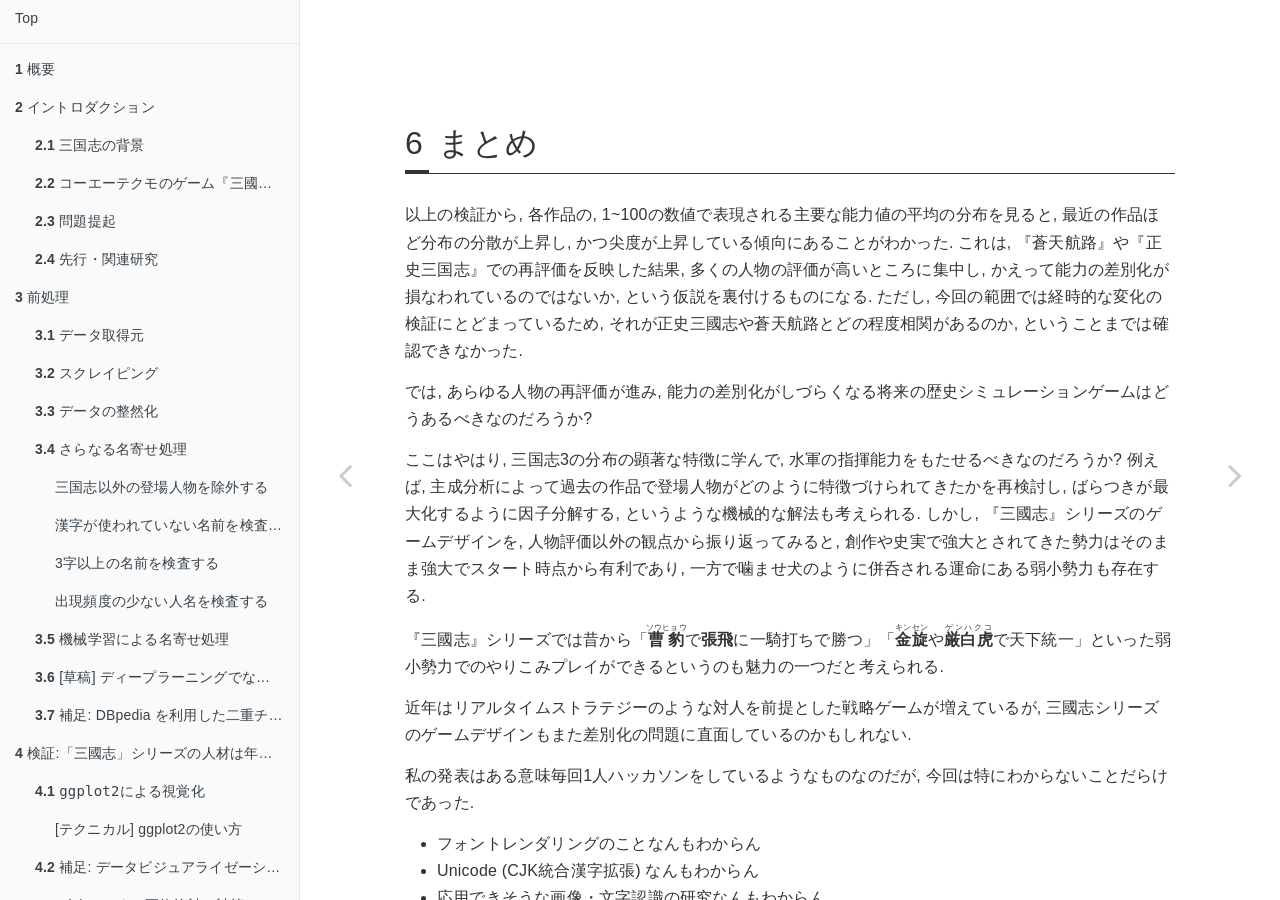
==== commit eba0df25: "update documents by bookdown" ====
--- a/docs/まとめ.html
+++ b/docs/まとめ.html
@@ -10,21 +10,21 @@
 
   <meta property="og:title" content="6 まとめ | 三國志で学ぶデータ分析 (Japan.R 2019)" />
   <meta property="og:type" content="book" />
-  
-  
+  <meta property="og:url" content="https://gedevan-aleksizde.github.io/Japan.R2019" />
+  <meta property="og:image" content="https://gedevan-aleksizde.github.io/Japan.R2019images/cover.png" />
   <meta property="og:description" content="三国志で学べ" />
-  
+  <meta name="github-repo" content="Gedevan-Aleksizde/Japan.R2019" />
 
   <meta name="twitter:card" content="summary" />
   <meta name="twitter:title" content="6 まとめ | 三國志で学ぶデータ分析 (Japan.R 2019)" />
   
   <meta name="twitter:description" content="三国志で学べ" />
-  
+  <meta name="twitter:image" content="https://gedevan-aleksizde.github.io/Japan.R2019images/cover.png" />
 
 <meta name="author" content="ill-identified" />
 
 
-<meta name="date" content="2020-03-14" />
+<meta name="date" content="2020-03-15" />
 
   <meta name="viewport" content="width=device-width, initial-scale=1" />
   <meta name="apple-mobile-web-app-capable" content="yes" />
@@ -32,7 +32,7 @@
   
   
 <link rel="prev" href="追加の分析.html"/>
-
+<link rel="next" href="参考文献.html"/>
 <script src="libs/jquery-2.2.3/jquery.min.js"></script>
 <link href="libs/gitbook-2.6.7/css/style.css" rel="stylesheet" />
 <link href="libs/gitbook-2.6.7/css/plugin-table.css" rel="stylesheet" />
@@ -116,7 +116,7 @@
 code span.wa { color: #60a0b0; font-weight: bold; font-style: italic; } /* Warning */
 </style>
 
-<link rel="stylesheet" href="style.css" type="text/css" />
+<link rel="stylesheet" href="css/style.css" type="text/css" />
 </head>
 
 <body>
@@ -172,6 +172,7 @@
 <li class="chapter" data-level="5.2" data-path="追加の分析.html"><a href="追加の分析.html#魏呉蜀の勢力別ひいき"><i class="fa fa-check"></i><b>5.2</b> 魏・呉・蜀の勢力別ひいき</a></li>
 </ul></li>
 <li class="chapter" data-level="6" data-path="まとめ.html"><a href="まとめ.html"><i class="fa fa-check"></i><b>6</b> まとめ</a></li>
+<li class="chapter" data-level="" data-path="参考文献.html"><a href="参考文献.html"><i class="fa fa-check"></i>参考文献</a></li>
 <li class="divider"></li>
 <li><a href="https://github.com/rstudio/bookdown" target="blank">Published with bookdown</a></li>
 
@@ -207,125 +208,7 @@
 </ul>
 <p>というように, 不勉強な分野の話が多く要求された.</p>
 <p>また, 当初の構想として, 原典を自然言語処理によって構造化し, なんらかの知見を引き出す, というものもあったが, 日本語ソースの人名ですら名寄せがここまで煩雑では, 非常に難しかっただろう<a href="#fn47" class="footnote-ref" id="fnref47"><sup>47</sup></a>.</p>
-
-<div id="refs" class="references">
-<div>
-<p>Bellet, Aurélien. 2013. “Tutorial on Metric Learning.” <a href="http://researchers.lille.inria.fr/abellet/talks/metric_learning_tutorial_CIL.pdf">http://researchers.lille.inria.fr/abellet/talks/metric_learning_tutorial_CIL.pdf</a>.</p>
 </div>
-<div>
-<p>Bellet, Aurélien, Amaury Habrard, and Marc Sebban. 2014. “A Survey on Metric Learning for Feature Vectors and Structured Data.” <em>arXiv:1306.6709 [Cs, Stat]</em>, February. <a href="http://arxiv.org/abs/1306.6709">http://arxiv.org/abs/1306.6709</a>.</p>
-</div>
-<div>
-<p>Healy, Kieran. 2018. <em>Data Visualization: A Practical Introduction</em>. Princeton, NJ: Princeton University Press. <a href="https://kieranhealy.org/publications/dataviz/">https://kieranhealy.org/publications/dataviz/</a>.</p>
-</div>
-<div>
-<p>Hoffer, Elad, and Nir Ailon. 2015. “Deep Metric Learning Using Triplet Network.” In <em>International Workshop on Similarity-Based Pattern Recognition</em>, edited by Aasa Feragen, Marcello Pelillo, and Marco Loog, 9370:84–92. Cham: Springer International Publishing. <a href="https://doi.org/10.1007/978-3-319-24261-3_7">https://doi.org/10.1007/978-3-319-24261-3_7</a>.</p>
-</div>
-<div>
-<p>Liu, Ming, Vasile Rus, Qiang Liao, and Li Liu. 2017. “Encoding and Ranking Similar Chinese Characters.” <em>Journal of Information Science and Engineering</em> 33: 1195–1211. <a href="https://www.semanticscholar.org/paper/Encoding-and-Ranking-Similar-Chinese-Characters-Liu-Rus/53432f26750d8814fd5edfa770c1e354a15fbd7e">https://www.semanticscholar.org/paper/Encoding-and-Ranking-Similar-Chinese-Characters-Liu-Rus/53432f26750d8814fd5edfa770c1e354a15fbd7e</a>.</p>
-</div>
-<div>
-<p>Sanakoyeu, Artsiom, Miguel A. Bautista, and Björn Ommer. 2018. “Deep Unsupervised Learning of Visual Similarities.” <em>Pattern Recognition</em> 78 (June): 331–43. <a href="https://doi.org/10.1016/j.patcog.2018.01.036">https://doi.org/10.1016/j.patcog.2018.01.036</a>.</p>
-</div>
-<div>
-<p>Schwabish, Jonathan A. 2014. “An Economist’s Guide to Visualizing Data.” <em>Journal of Economic Perspectives</em> 28 (1): 209–34. <a href="https://doi.org/10.1257/jep.28.1.209">https://doi.org/10.1257/jep.28.1.209</a>.</p>
-</div>
-<div>
-<p>Tufte, Edward R. 2001. <em>The Visual Display of Quantitative Information</em>. 2nd ed. Cheshire, Conn: Graphics Press.</p>
-</div>
-<div>
-<p>Turpault, Nicolas, Romain Serizel, and Emmanuel Vincent. 2019. “Semi-Supervised Triplet Loss Based Learning of Ambient Audio Embeddings.” In <em>ICASSP 2019 - 2019 IEEE International Conference on Acoustics, Speech and Signal Processing (ICASSP)</em>, 760–64. Brighton, United Kingdom: IEEE. <a href="https://doi.org/10.1109/ICASSP.2019.8683774">https://doi.org/10.1109/ICASSP.2019.8683774</a>.</p>
-</div>
-<div>
-<p>Wang, Jiang, Yang Song, Thomas Leung, Chuck Rosenberg, Jingbin Wang, James Philbin, Bo Chen, and Ying Wu. 2014. “Learning Fine-Grained Image Similarity with Deep Ranking.” In <em>2014 IEEE Conference on Computer Vision and Pattern Recognition</em>, 1386–93. Columbus, OH, USA: IEEE. <a href="https://doi.org/10.1109/CVPR.2014.180">https://doi.org/10.1109/CVPR.2014.180</a>.</p>
-</div>
-<div>
-<p>Zhang, Longtu, and Mamoru Komachi. 2019. “Chinese-Japanese Unsupervised Neural Machine Translation Using Sub-Character Level Information.” <a href="http://arxiv.org/abs/1903.00149">http://arxiv.org/abs/1903.00149</a>.</p>
-</div>
-<div>
-<p>北方, 謙三. 1996. <em>三国志</em>. 角川春樹事務所.</p>
-</div>
-<div>
-<p>吉川, 英治. 1939. <em>三國志</em>. 大日本雄辯會講談社.</p>
-</div>
-<div>
-<p>周, 大荒. 1919. <em>反三國演義</em>. 台北: 捷幼出版社.</p>
-</div>
-<div>
-<p>宮城谷, 昌光. 2004. <em>三国志</em>. 文藝春秋.</p>
-</div>
-<div>
-<p>森藤, 大地, and あんちべ. 2014. <em>エンジニアのためのデータ可視化「実践」入門: D3.jsによるWebの可視化</em>. <a href="https://gihyo.jp/book/2014/978-4-7741-6326-0">https://gihyo.jp/book/2014/978-4-7741-6326-0</a>.</p>
-</div>
-<div>
-<p>渡辺, 義浩. 2011. <em>三国志: 演義から正史, そして史実へ</em>. 東京: 中央公論新社.</p>
-</div>
-<div>
-<p>糟谷, 勇児, and 山名早人. 2006. “二種類のSVMを用いたオンライン類似数式文字識別.” <em>電子情報通信学会技術研究報告. PRMU, パターン認識・メディア理解</em> 105 (614). 一般社団法人電子情報通信学会: 55–60. <a href="https://www.yama.info.waseda.ac.jp/~kasuya-u/2006_2_svm.pdf">https://www.yama.info.waseda.ac.jp/~kasuya-u/2006_2_svm.pdf</a>.</p>
-</div>
-<div>
-<p>藤, 俊久仁, and 渡部良一. 2019. <em>データビジュアライゼーションの教科書</em>. 東京: 秀和システム. <a href="https://www.shuwasystem.co.jp/book/9784798053486.html">https://www.shuwasystem.co.jp/book/9784798053486.html</a>.</p>
-</div>
-<div>
-<p>陳, 舜臣. 1974. <em>秘本三国志</em>. 文藝春秋.</p>
-</div>
-<div>
-<p>鴨下, 隆志, 奥村健一, 高橋和仁, 増村正男, and 矢野宏. 1998. “文字認識におけるマハラノビスの距離による判定の研究.” <em>品質工学会</em> 6 (4): 39–45. <a href="https://doi.org/10.18890/qes.6.4_39">https://doi.org/10.18890/qes.6.4_39</a>.</p>
-</div>
-</div>
-</div>
-
-
-
-
-
-
-
-
-
-
-
-
-
-
-
-
-
-
-
-
-
-
-
-
-
-
-
-
-
-
-
-
-
-
-
-
-
-
-
-
-
-
-
-
-
-
-
-
-
-
-
-
 <div class="footnotes">
 <hr />
 <ol start="47">
@@ -337,8 +220,8 @@
           </div>
         </div>
       </div>
-<a href="追加の分析.html" class="navigation navigation-prev navigation-unique" aria-label="Previous page"><i class="fa fa-angle-left"></i></a>
-
+<a href="追加の分析.html" class="navigation navigation-prev " aria-label="Previous page"><i class="fa fa-angle-left"></i></a>
+<a href="参考文献.html" class="navigation navigation-next " aria-label="Next page"><i class="fa fa-angle-right"></i></a>
     </div>
   </div>
 <script src="libs/gitbook-2.6.7/js/app.min.js"></script>
@@ -380,7 +263,7 @@
 "link": null,
 "text": null
 },
-"download": null,
+"download": ["three-kingdoms.pdf", "three-kingdoms.epub"],
 "toc": {
 "collapse": "subsection",
 "download": "pdf"
--- a/docs/css/style.css
+++ b/docs/css/style.css
@@ -0,0 +1,66 @@
+.rmdcaution, .rmdimportant, .rmdnote, .rmdtip, .rmdwarning {
+  padding: 1em 1em 1em 4em;
+  margin-bottom: 10px;
+  background: #f5f5f5 5px center/3em no-repeat;
+}
+.rmdcaution {
+  background-image: url("../images/caution.png");
+}
+.rmdimportant {
+  background-image: url("../images/important.png");
+}
+.rmdnote {
+  background-image: url("../images/note.png");
+}
+.rmdtip {
+  background-image: url("../images/tip.png");
+}
+.rmdwarning {
+  background-image: url("../images/warning.png");
+}
+p.caption {
+  color: #777;
+  margin-top: 10px;
+}
+p code {
+  white-space: inherit;
+}
+pre {
+  word-break: normal;
+  word-wrap: normal;
+}
+pre code {
+  white-space: inherit;
+}
+p.flushright {
+  text-align: right;
+}
+blockquote > p:last-child {
+  text-align: right;
+}
+blockquote > p:first-child {
+  text-align: inherit;
+}
+.header-section-number {
+  padding-right: .2em;
+  font-weight: 500;
+}
+.level1 .header-section-number {
+  display: inline-block;
+  border-bottom: 3px solid;
+}
+.level1 h1 {
+  border-bottom: 1px solid;
+}
+h1, h2, h3, h4, h5, h6 {
+  font-weight: normal;
+}
+h1.title {
+  font-weight: 700;
+}
+.smallcaps {
+  font-variant: small-caps;
+}
+.book .book-body .page-wrapper .page-inner section.normal strong {
+  font-weight: 600;
+}
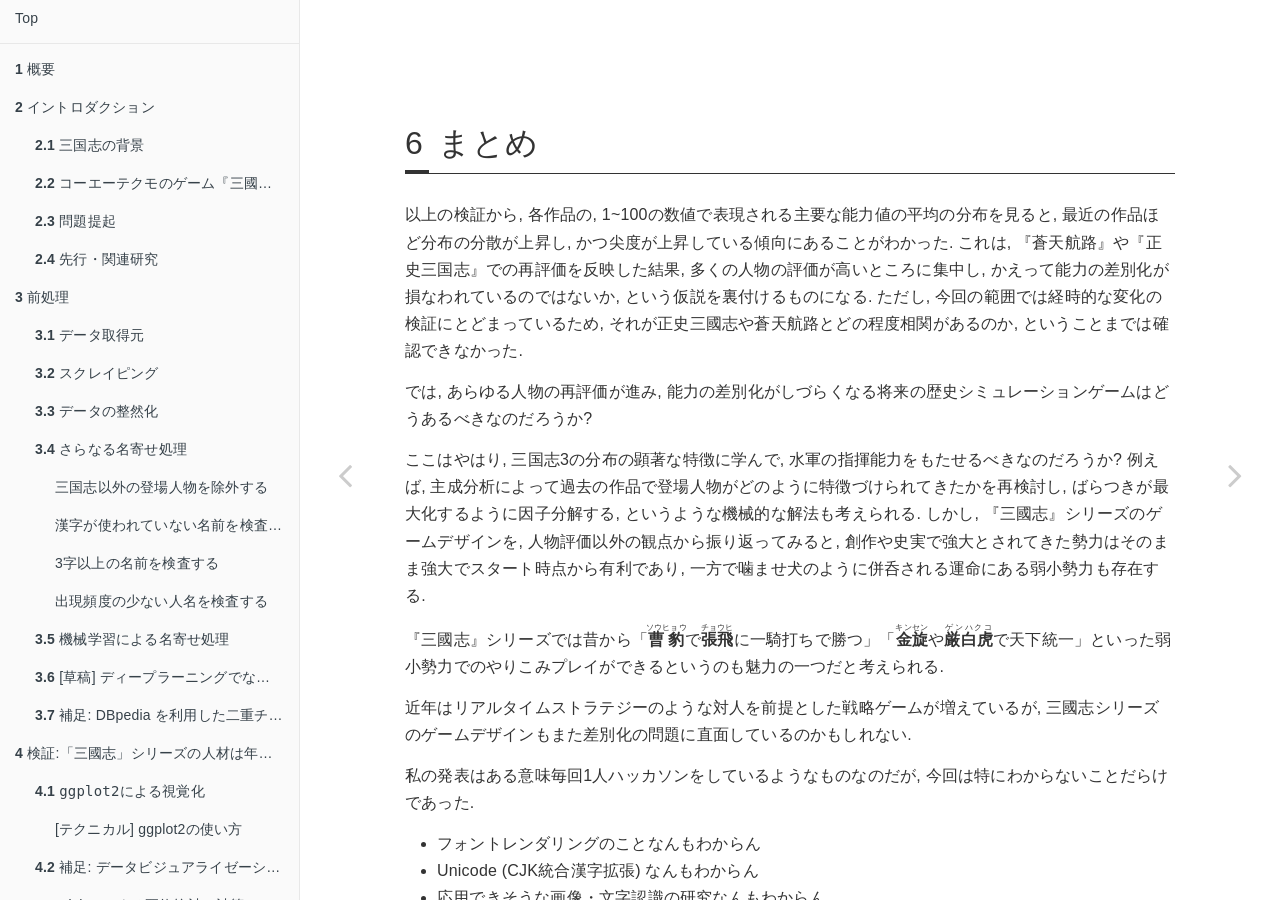
==== commit 082f4bb2: "update pdf" ====
--- a/docs/まとめ.html
+++ b/docs/まとめ.html
@@ -24,7 +24,7 @@
 <meta name="author" content="ill-identified" />
 
 
-<meta name="date" content="2020-03-15" />
+<meta name="date" content="2020-03-17" />
 
   <meta name="viewport" content="width=device-width, initial-scale=1" />
   <meta name="apple-mobile-web-app-capable" content="yes" />
@@ -198,7 +198,7 @@
 <p>以上の検証から, 各作品の, 1~100の数値で表現される主要な能力値の平均の分布を見ると, 最近の作品ほど分布の分散が上昇し, かつ尖度が上昇している傾向にあることがわかった. これは, 『蒼天航路』や『正史三国志』での再評価を反映した結果, 多くの人物の評価が高いところに集中し, かえって能力の差別化が損なわれているのではないか, という仮説を裏付けるものになる. ただし, 今回の範囲では経時的な変化の検証にとどまっているため, それが正史三國志や蒼天航路とどの程度相関があるのか, ということまでは確認できなかった.</p>
 <p>では, あらゆる人物の再評価が進み, 能力の差別化がしづらくなる将来の歴史シミュレーションゲームはどうあるべきなのだろうか?</p>
 <p>ここはやはり, 三国志3の分布の顕著な特徴に学んで, 水軍の指揮能力をもたせるべきなのだろうか? 例えば, 主成分析によって過去の作品で登場人物がどのように特徴づけられてきたかを再検討し, ばらつきが最大化するように因子分解する, というような機械的な解法も考えられる. しかし, 『三國志』シリーズのゲームデザインを, 人物評価以外の観点から振り返ってみると, 創作や史実で強大とされてきた勢力はそのまま強大でスタート時点から有利であり, 一方で噛ませ犬のように併呑される運命にある弱小勢力も存在する.</p>
-<p>『三國志』シリーズでは昔から「<ruby><strong>曹豹</strong><rp>(</rp><rt>ソウヒョウ</rt><rp>)</rp></ruby>で<strong>張飛</strong>に一騎打ちで勝つ」「<ruby><strong>金旋</strong><rp>(</rp><rt>キンセン</rt><rp>)</rp></ruby>や<ruby><strong>厳白虎</strong><rp>(</rp><rt>ゲンハクコ</rt><rp>)</rp></ruby>で天下統一」といった弱小勢力でのやりこみプレイができるというのも魅力の一つだと考えられる.</p>
+<p>『三國志』シリーズでは昔から「<ruby><strong>曹豹</strong><rp>(</rp><rt>ソウヒョウ</rt><rp>)</rp></ruby>で<ruby><strong>張飛</strong><rp>(</rp><rt>チョウヒ</rt><rp>)</rp></ruby>に一騎打ちで勝つ」「<ruby><strong>金旋</strong><rp>(</rp><rt>キンセン</rt><rp>)</rp></ruby>や<ruby><strong>厳白虎</strong><rp>(</rp><rt>ゲンハクコ</rt><rp>)</rp></ruby>で天下統一」といった弱小勢力でのやりこみプレイができるというのも魅力の一つだと考えられる.</p>
 <p>近年はリアルタイムストラテジーのような対人を前提とした戦略ゲームが増えているが, 三國志シリーズのゲームデザインもまた差別化の問題に直面しているのかもしれない.</p>
 <p>私の発表はある意味毎回1人ハッカソンをしているようなものなのだが, 今回は特にわからないことだらけであった.</p>
 <ul>
@@ -260,13 +260,17 @@
 "text": null
 },
 "view": {
-"link": null,
+"link": "Gedevan-Aleksizde/Japan.R2019/blob/master/index.Rmd",
 "text": null
 },
-"download": ["three-kingdoms.pdf", "three-kingdoms.epub"],
+"download": ["three-kingdoms.epub"],
 "toc": {
-"collapse": "subsection",
-"download": "pdf"
+"collapse": "none",
+"download": ["pdf", "epub"],
+"sharing": {
+"github": true,
+"facebook": false
+}
 }
 });
 });
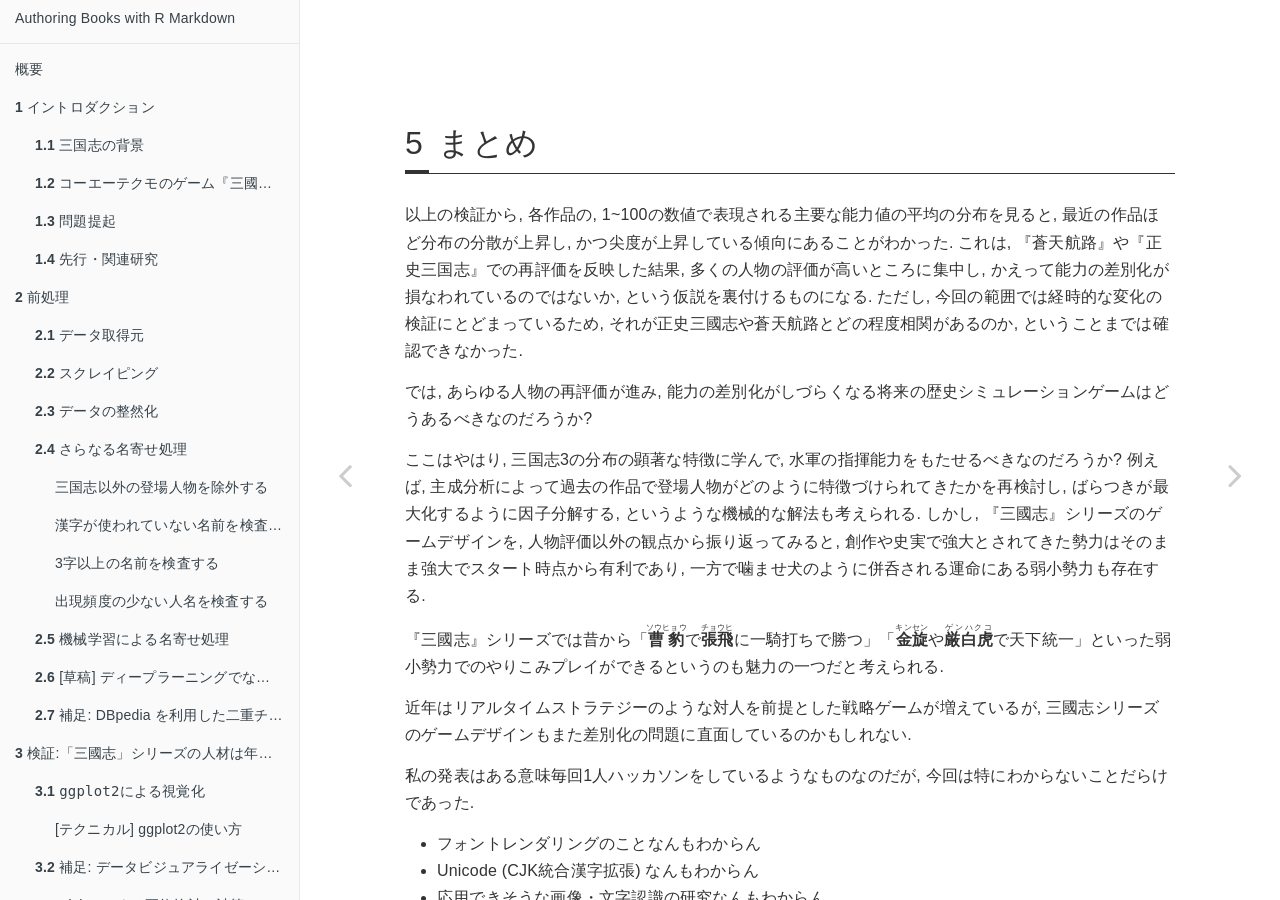
==== commit 838ad384: "change layout" ====
--- a/docs/まとめ.html
+++ b/docs/まとめ.html
@@ -4,21 +4,21 @@
 
   <meta charset="utf-8" />
   <meta http-equiv="X-UA-Compatible" content="IE=edge" />
-  <title>6 まとめ | 三國志で学ぶデータ分析 (Japan.R 2019)</title>
-  <meta name="description" content="三国志で学べ" />
+  <title>5 まとめ | 三國志で学ぶデータ分析 (Japan.R 2019)</title>
+  <meta name="description" content="“三国志を題材にしたRを使ったデータ分析のチュートリアル”" />
   <meta name="generator" content="bookdown 0.18 and GitBook 2.6.7" />
 
-  <meta property="og:title" content="6 まとめ | 三國志で学ぶデータ分析 (Japan.R 2019)" />
+  <meta property="og:title" content="5 まとめ | 三國志で学ぶデータ分析 (Japan.R 2019)" />
   <meta property="og:type" content="book" />
   <meta property="og:url" content="https://gedevan-aleksizde.github.io/Japan.R2019" />
   <meta property="og:image" content="https://gedevan-aleksizde.github.io/Japan.R2019images/cover.png" />
-  <meta property="og:description" content="三国志で学べ" />
+  <meta property="og:description" content="“三国志を題材にしたRを使ったデータ分析のチュートリアル”" />
   <meta name="github-repo" content="Gedevan-Aleksizde/Japan.R2019" />
 
   <meta name="twitter:card" content="summary" />
-  <meta name="twitter:title" content="6 まとめ | 三國志で学ぶデータ分析 (Japan.R 2019)" />
+  <meta name="twitter:title" content="5 まとめ | 三國志で学ぶデータ分析 (Japan.R 2019)" />
   
-  <meta name="twitter:description" content="三国志で学べ" />
+  <meta name="twitter:description" content="“三国志を題材にしたRを使ったデータ分析のチュートリアル”" />
   <meta name="twitter:image" content="https://gedevan-aleksizde.github.io/Japan.R2019images/cover.png" />
 
 <meta name="author" content="ill-identified" />
@@ -129,52 +129,52 @@
       <nav role="navigation">
 
 <ul class="summary">
-<li><a href="./index.html">Top</a></li>
+<li><a href="./">Authoring Books with R Markdown</a></li>
 
 <li class="divider"></li>
-<li class="chapter" data-level="1" data-path="index.html"><a href="index.html"><i class="fa fa-check"></i><b>1</b> 概要</a></li>
-<li class="chapter" data-level="2" data-path="イントロダクション.html"><a href="イントロダクション.html"><i class="fa fa-check"></i><b>2</b> イントロダクション</a><ul>
-<li class="chapter" data-level="2.1" data-path="イントロダクション.html"><a href="イントロダクション.html#三国志の背景"><i class="fa fa-check"></i><b>2.1</b> 三国志の背景</a></li>
-<li class="chapter" data-level="2.2" data-path="イントロダクション.html"><a href="イントロダクション.html#コーエーテクモのゲーム三國志シリーズ"><i class="fa fa-check"></i><b>2.2</b> コーエーテクモのゲーム『三國志』シリーズ</a></li>
-<li class="chapter" data-level="2.3" data-path="イントロダクション.html"><a href="イントロダクション.html#問題提起"><i class="fa fa-check"></i><b>2.3</b> 問題提起</a></li>
-<li class="chapter" data-level="2.4" data-path="イントロダクション.html"><a href="イントロダクション.html#先行関連研究"><i class="fa fa-check"></i><b>2.4</b> 先行・関連研究</a></li>
-</ul></li>
-<li class="chapter" data-level="3" data-path="前処理.html"><a href="前処理.html"><i class="fa fa-check"></i><b>3</b> 前処理</a><ul>
-<li class="chapter" data-level="3.1" data-path="前処理.html"><a href="前処理.html#データ取得元"><i class="fa fa-check"></i><b>3.1</b> データ取得元</a></li>
-<li class="chapter" data-level="3.2" data-path="前処理.html"><a href="前処理.html#スクレイピング"><i class="fa fa-check"></i><b>3.2</b> スクレイピング</a></li>
-<li class="chapter" data-level="3.3" data-path="前処理.html"><a href="前処理.html#データの整然化"><i class="fa fa-check"></i><b>3.3</b> データの整然化</a></li>
-<li class="chapter" data-level="3.4" data-path="前処理.html"><a href="前処理.html#さらなる名寄せ処理"><i class="fa fa-check"></i><b>3.4</b> さらなる名寄せ処理</a><ul>
+<li class="chapter" data-level="" data-path="index.html"><a href="index.html"><i class="fa fa-check"></i>概要</a></li>
+<li class="chapter" data-level="1" data-path="イントロダクション.html"><a href="イントロダクション.html"><i class="fa fa-check"></i><b>1</b> イントロダクション</a><ul>
+<li class="chapter" data-level="1.1" data-path="イントロダクション.html"><a href="イントロダクション.html#三国志の背景"><i class="fa fa-check"></i><b>1.1</b> 三国志の背景</a></li>
+<li class="chapter" data-level="1.2" data-path="イントロダクション.html"><a href="イントロダクション.html#コーエーテクモのゲーム三國志シリーズ"><i class="fa fa-check"></i><b>1.2</b> コーエーテクモのゲーム『三國志』シリーズ</a></li>
+<li class="chapter" data-level="1.3" data-path="イントロダクション.html"><a href="イントロダクション.html#問題提起"><i class="fa fa-check"></i><b>1.3</b> 問題提起</a></li>
+<li class="chapter" data-level="1.4" data-path="イントロダクション.html"><a href="イントロダクション.html#先行関連研究"><i class="fa fa-check"></i><b>1.4</b> 先行・関連研究</a></li>
+</ul></li>
+<li class="chapter" data-level="2" data-path="前処理.html"><a href="前処理.html"><i class="fa fa-check"></i><b>2</b> 前処理</a><ul>
+<li class="chapter" data-level="2.1" data-path="前処理.html"><a href="前処理.html#データ取得元"><i class="fa fa-check"></i><b>2.1</b> データ取得元</a></li>
+<li class="chapter" data-level="2.2" data-path="前処理.html"><a href="前処理.html#スクレイピング"><i class="fa fa-check"></i><b>2.2</b> スクレイピング</a></li>
+<li class="chapter" data-level="2.3" data-path="前処理.html"><a href="前処理.html#データの整然化"><i class="fa fa-check"></i><b>2.3</b> データの整然化</a></li>
+<li class="chapter" data-level="2.4" data-path="前処理.html"><a href="前処理.html#さらなる名寄せ処理"><i class="fa fa-check"></i><b>2.4</b> さらなる名寄せ処理</a><ul>
 <li class="chapter" data-level="" data-path="前処理.html"><a href="前処理.html#三国志以外の登場人物を除外する"><i class="fa fa-check"></i>三国志以外の登場人物を除外する</a></li>
 <li class="chapter" data-level="" data-path="前処理.html"><a href="前処理.html#漢字が使われていない名前を検査する"><i class="fa fa-check"></i>漢字が使われていない名前を検査する</a></li>
 <li class="chapter" data-level="" data-path="前処理.html"><a href="前処理.html#字以上の名前を検査する"><i class="fa fa-check"></i>3字以上の名前を検査する</a></li>
 <li class="chapter" data-level="" data-path="前処理.html"><a href="前処理.html#出現頻度の少ない人名を検査する"><i class="fa fa-check"></i>出現頻度の少ない人名を検査する</a></li>
 </ul></li>
-<li class="chapter" data-level="3.5" data-path="前処理.html"><a href="前処理.html#機械学習による名寄せ処理"><i class="fa fa-check"></i><b>3.5</b> 機械学習による名寄せ処理</a></li>
-<li class="chapter" data-level="3.6" data-path="前処理.html"><a href="前処理.html#草稿-ディープラーニングでなんとかできないか"><i class="fa fa-check"></i><b>3.6</b> [草稿] ディープラーニングでなんとかできないか?</a></li>
-<li class="chapter" data-level="3.7" data-path="前処理.html"><a href="前処理.html#補足-dbpedia-を利用した二重チェック"><i class="fa fa-check"></i><b>3.7</b> 補足: DBpedia を利用した二重チェック</a></li>
-</ul></li>
-<li class="chapter" data-level="4" data-path="検証三國志シリーズの人材は年々無個性化しているのか.html"><a href="検証三國志シリーズの人材は年々無個性化しているのか.html"><i class="fa fa-check"></i><b>4</b> 検証:「三國志」シリーズの人材は年々無個性化しているのか?</a><ul>
-<li class="chapter" data-level="4.1" data-path="検証三國志シリーズの人材は年々無個性化しているのか.html"><a href="検証三國志シリーズの人材は年々無個性化しているのか.html#ggplot2による視覚化"><i class="fa fa-check"></i><b>4.1</b> <code>ggplot2</code>による視覚化</a><ul>
+<li class="chapter" data-level="2.5" data-path="前処理.html"><a href="前処理.html#機械学習による名寄せ処理"><i class="fa fa-check"></i><b>2.5</b> 機械学習による名寄せ処理</a></li>
+<li class="chapter" data-level="2.6" data-path="前処理.html"><a href="前処理.html#草稿-ディープラーニングでなんとかできないか"><i class="fa fa-check"></i><b>2.6</b> [草稿] ディープラーニングでなんとかできないか?</a></li>
+<li class="chapter" data-level="2.7" data-path="前処理.html"><a href="前処理.html#補足-dbpedia-を利用した二重チェック"><i class="fa fa-check"></i><b>2.7</b> 補足: DBpedia を利用した二重チェック</a></li>
+</ul></li>
+<li class="chapter" data-level="3" data-path="検証三國志シリーズの人材は年々無個性化しているのか.html"><a href="検証三國志シリーズの人材は年々無個性化しているのか.html"><i class="fa fa-check"></i><b>3</b> 検証:「三國志」シリーズの人材は年々無個性化しているのか?</a><ul>
+<li class="chapter" data-level="3.1" data-path="検証三國志シリーズの人材は年々無個性化しているのか.html"><a href="検証三國志シリーズの人材は年々無個性化しているのか.html#ggplot2による視覚化"><i class="fa fa-check"></i><b>3.1</b> <code>ggplot2</code>による視覚化</a><ul>
 <li class="chapter" data-level="" data-path="検証三國志シリーズの人材は年々無個性化しているのか.html"><a href="検証三國志シリーズの人材は年々無個性化しているのか.html#テクニカル-ggplot2の使い方"><i class="fa fa-check"></i>[テクニカル] ggplot2の使い方</a></li>
 </ul></li>
-<li class="chapter" data-level="4.2" data-path="検証三國志シリーズの人材は年々無個性化しているのか.html"><a href="検証三國志シリーズの人材は年々無個性化しているのか.html#補足-データビジュアライゼーションの教科書について"><i class="fa fa-check"></i><b>4.2</b> 補足: データビジュアライゼーションの教科書について</a></li>
-<li class="chapter" data-level="4.3" data-path="検証三國志シリーズの人材は年々無個性化しているのか.html"><a href="検証三國志シリーズの人材は年々無個性化しているのか.html#skimrによる要約統計の計算"><i class="fa fa-check"></i><b>4.3</b> <code>skimr</code>による要約統計の計算</a></li>
-<li class="chapter" data-level="4.4" data-path="検証三國志シリーズの人材は年々無個性化しているのか.html"><a href="検証三國志シリーズの人材は年々無個性化しているのか.html#要約統計量の視覚化による判断"><i class="fa fa-check"></i><b>4.4</b> 要約統計量の視覚化による判断</a><ul>
-<li class="chapter" data-level="4.4.1" data-path="検証三國志シリーズの人材は年々無個性化しているのか.html"><a href="検証三國志シリーズの人材は年々無個性化しているのか.html#作品ごとの要約統計量推移"><i class="fa fa-check"></i><b>4.4.1</b> 作品ごとの要約統計量推移</a></li>
+<li class="chapter" data-level="3.2" data-path="検証三國志シリーズの人材は年々無個性化しているのか.html"><a href="検証三國志シリーズの人材は年々無個性化しているのか.html#補足-データビジュアライゼーションの教科書について"><i class="fa fa-check"></i><b>3.2</b> 補足: データビジュアライゼーションの教科書について</a></li>
+<li class="chapter" data-level="3.3" data-path="検証三國志シリーズの人材は年々無個性化しているのか.html"><a href="検証三國志シリーズの人材は年々無個性化しているのか.html#skimrによる要約統計の計算"><i class="fa fa-check"></i><b>3.3</b> <code>skimr</code>による要約統計の計算</a></li>
+<li class="chapter" data-level="3.4" data-path="検証三國志シリーズの人材は年々無個性化しているのか.html"><a href="検証三國志シリーズの人材は年々無個性化しているのか.html#要約統計量の視覚化による判断"><i class="fa fa-check"></i><b>3.4</b> 要約統計量の視覚化による判断</a><ul>
+<li class="chapter" data-level="3.4.1" data-path="検証三國志シリーズの人材は年々無個性化しているのか.html"><a href="検証三國志シリーズの人材は年々無個性化しているのか.html#作品ごとの要約統計量推移"><i class="fa fa-check"></i><b>3.4.1</b> 作品ごとの要約統計量推移</a></li>
 <li class="chapter" data-level="" data-path="検証三國志シリーズの人材は年々無個性化しているのか.html"><a href="検証三國志シリーズの人材は年々無個性化しているのか.html#テクニカル-複数の折れ線グラフの描き方"><i class="fa fa-check"></i>[テクニカル] 複数の折れ線グラフの描き方</a></li>
-<li class="chapter" data-level="4.4.2" data-path="検証三國志シリーズの人材は年々無個性化しているのか.html"><a href="検証三國志シリーズの人材は年々無個性化しているのか.html#人物別に確認する"><i class="fa fa-check"></i><b>4.4.2</b> 人物別に確認する</a></li>
+<li class="chapter" data-level="3.4.2" data-path="検証三國志シリーズの人材は年々無個性化しているのか.html"><a href="検証三國志シリーズの人材は年々無個性化しているのか.html#人物別に確認する"><i class="fa fa-check"></i><b>3.4.2</b> 人物別に確認する</a></li>
 <li class="chapter" data-level="" data-path="検証三國志シリーズの人材は年々無個性化しているのか.html"><a href="検証三國志シリーズの人材は年々無個性化しているのか.html#テクニカル-異なるグラフを1つにまとめる"><i class="fa fa-check"></i>[テクニカル] 異なるグラフを1つにまとめる</a></li>
 </ul></li>
-<li class="chapter" data-level="4.5" data-path="検証三國志シリーズの人材は年々無個性化しているのか.html"><a href="検証三國志シリーズの人材は年々無個性化しているのか.html#データの視覚化からわかったこと"><i class="fa fa-check"></i><b>4.5</b> データの視覚化からわかったこと</a></li>
-</ul></li>
-<li class="chapter" data-level="5" data-path="追加の分析.html"><a href="追加の分析.html"><i class="fa fa-check"></i><b>5</b> 追加の分析</a><ul>
-<li class="chapter" data-level="5.1" data-path="追加の分析.html"><a href="追加の分析.html#主成分分析の利用"><i class="fa fa-check"></i><b>5.1</b> 主成分分析の利用</a></li>
-<li class="chapter" data-level="5.2" data-path="追加の分析.html"><a href="追加の分析.html#魏呉蜀の勢力別ひいき"><i class="fa fa-check"></i><b>5.2</b> 魏・呉・蜀の勢力別ひいき</a></li>
-</ul></li>
-<li class="chapter" data-level="6" data-path="まとめ.html"><a href="まとめ.html"><i class="fa fa-check"></i><b>6</b> まとめ</a></li>
+<li class="chapter" data-level="3.5" data-path="検証三國志シリーズの人材は年々無個性化しているのか.html"><a href="検証三國志シリーズの人材は年々無個性化しているのか.html#データの視覚化からわかったこと"><i class="fa fa-check"></i><b>3.5</b> データの視覚化からわかったこと</a></li>
+</ul></li>
+<li class="chapter" data-level="4" data-path="追加の分析.html"><a href="追加の分析.html"><i class="fa fa-check"></i><b>4</b> 追加の分析</a><ul>
+<li class="chapter" data-level="4.1" data-path="追加の分析.html"><a href="追加の分析.html#主成分分析の利用"><i class="fa fa-check"></i><b>4.1</b> 主成分分析の利用</a></li>
+<li class="chapter" data-level="4.2" data-path="追加の分析.html"><a href="追加の分析.html#魏呉蜀の勢力別ひいき"><i class="fa fa-check"></i><b>4.2</b> 魏・呉・蜀の勢力別ひいき</a></li>
+</ul></li>
+<li class="chapter" data-level="5" data-path="まとめ.html"><a href="まとめ.html"><i class="fa fa-check"></i><b>5</b> まとめ</a></li>
 <li class="chapter" data-level="" data-path="参考文献.html"><a href="参考文献.html"><i class="fa fa-check"></i>参考文献</a></li>
 <li class="divider"></li>
-<li><a href="https://github.com/rstudio/bookdown" target="blank">Published with bookdown</a></li>
+<li><a href="https://bookdown.org" target="_blank">Published with bookdown</a></li>
 
 </ul>
 
@@ -194,7 +194,7 @@
 
             <section class="normal" id="section-">
 <div id="まとめ" class="section level1">
-<h1><span class="header-section-number">6</span> まとめ</h1>
+<h1><span class="header-section-number">5</span> まとめ</h1>
 <p>以上の検証から, 各作品の, 1~100の数値で表現される主要な能力値の平均の分布を見ると, 最近の作品ほど分布の分散が上昇し, かつ尖度が上昇している傾向にあることがわかった. これは, 『蒼天航路』や『正史三国志』での再評価を反映した結果, 多くの人物の評価が高いところに集中し, かえって能力の差別化が損なわれているのではないか, という仮説を裏付けるものになる. ただし, 今回の範囲では経時的な変化の検証にとどまっているため, それが正史三國志や蒼天航路とどの程度相関があるのか, ということまでは確認できなかった.</p>
 <p>では, あらゆる人物の再評価が進み, 能力の差別化がしづらくなる将来の歴史シミュレーションゲームはどうあるべきなのだろうか?</p>
 <p>ここはやはり, 三国志3の分布の顕著な特徴に学んで, 水軍の指揮能力をもたせるべきなのだろうか? 例えば, 主成分析によって過去の作品で登場人物がどのように特徴づけられてきたかを再検討し, ばらつきが最大化するように因子分解する, というような機械的な解法も考えられる. しかし, 『三國志』シリーズのゲームデザインを, 人物評価以外の観点から振り返ってみると, 創作や史実で強大とされてきた勢力はそのまま強大でスタート時点から有利であり, 一方で噛ませ犬のように併呑される運命にある弱小勢力も存在する.</p>
@@ -237,13 +237,13 @@
 gitbook.require(["gitbook"], function(gitbook) {
 gitbook.start({
 "sharing": {
-"github": false,
+"github": true,
 "facebook": true,
 "twitter": true,
-"linkedin": false,
-"weibo": false,
+"linkedin": true,
+"weibo": true,
 "instapaper": false,
-"vk": false,
+"vk": true,
 "all": ["facebook", "twitter", "linkedin", "weibo", "instapaper"]
 },
 "fontsettings": {
@@ -251,10 +251,7 @@
 "family": "sans",
 "size": 2
 },
-"edit": {
-"link": null,
-"text": null
-},
+"edit": null,
 "history": {
 "link": null,
 "text": null
@@ -263,15 +260,12 @@
 "link": "Gedevan-Aleksizde/Japan.R2019/blob/master/index.Rmd",
 "text": null
 },
-"download": ["three-kingdoms.epub"],
+"download": ["three-kingdoms.pdf", "three-kingdoms.epub"],
 "toc": {
-"collapse": "none",
-"download": ["pdf", "epub"],
-"sharing": {
-"github": true,
-"facebook": false
-}
-}
+"collapse": "none"
+},
+"search": true,
+"info": true
 });
 });
 </script>
--- a/docs/css/style.css
+++ b/docs/css/style.css
@@ -32,6 +32,10 @@
 pre code {
   white-space: inherit;
 }
+
+/* https://blog.atusy.net/2019/07/03/rmd-line-num-in-pandoc-2-7-3/ */
+.book .book-body .page-wrapper .page-inner section.normal pre {padding: 0.95em 2em; }
+
 p.flushright {
   text-align: right;
 }
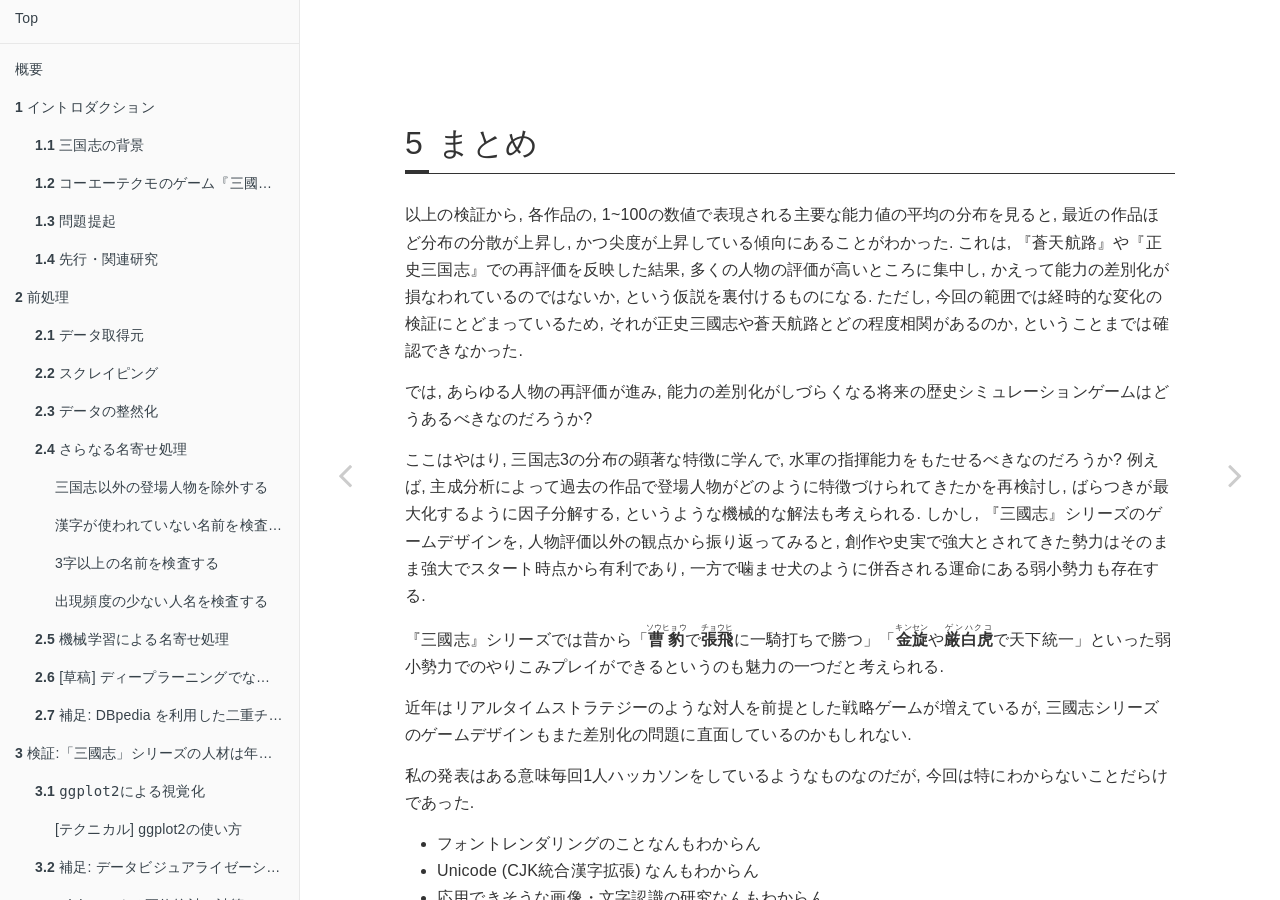
==== commit 58b8fb8e: "rename link name" ====
--- a/docs/まとめ.html
+++ b/docs/まとめ.html
@@ -129,7 +129,7 @@
       <nav role="navigation">
 
 <ul class="summary">
-<li><a href="./">Authoring Books with R Markdown</a></li>
+<li><a href="./">Top</a></li>
 
 <li class="divider"></li>
 <li class="chapter" data-level="" data-path="index.html"><a href="index.html"><i class="fa fa-check"></i>概要</a></li>
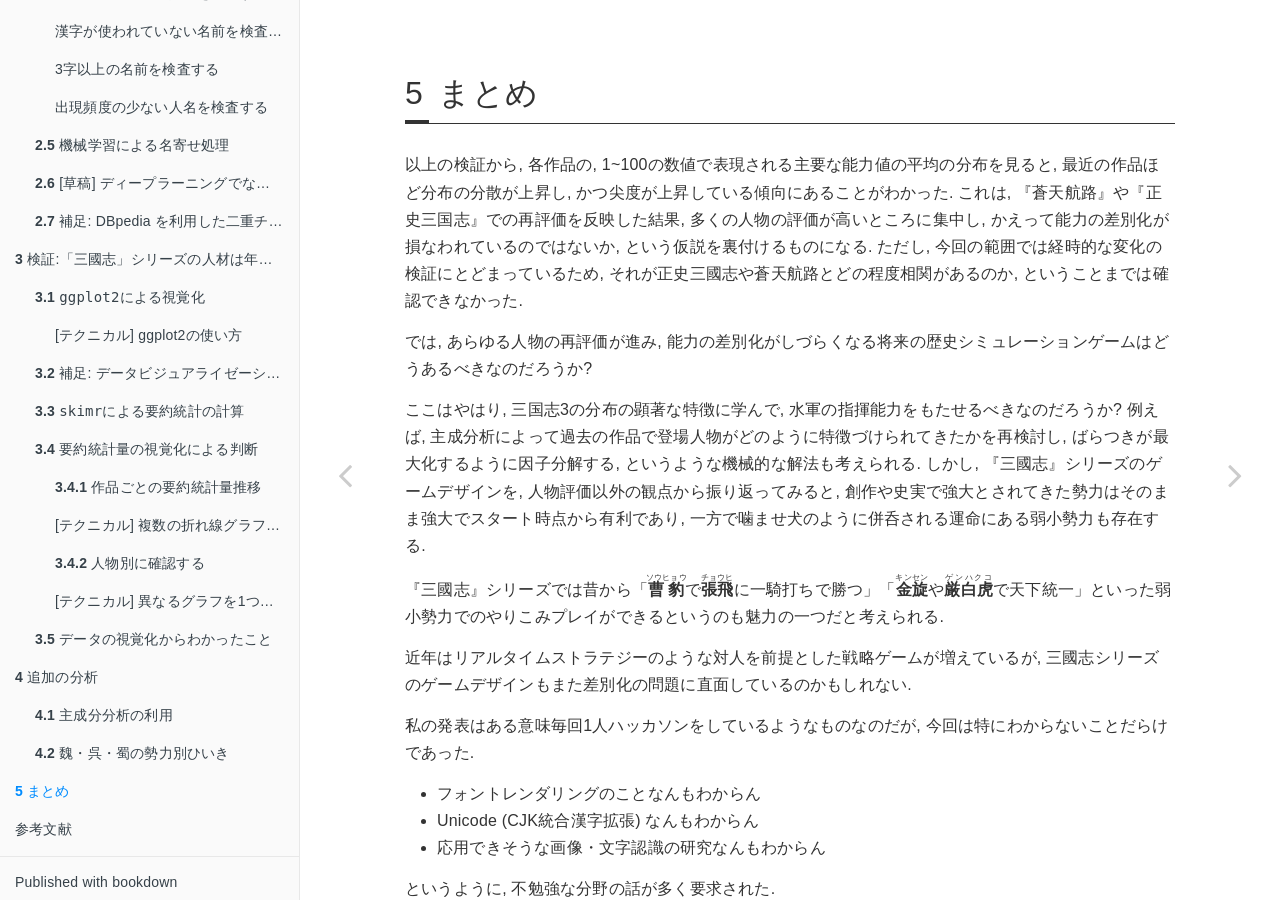
==== commit 7ac43d6d: "CC追加" ====
--- a/docs/まとめ.html
+++ b/docs/まとめ.html
@@ -6,7 +6,7 @@
   <meta http-equiv="X-UA-Compatible" content="IE=edge" />
   <title>5 まとめ | 三國志で学ぶデータ分析 (Japan.R 2019)</title>
   <meta name="description" content="“三国志を題材にしたRを使ったデータ分析のチュートリアル”" />
-  <meta name="generator" content="bookdown 0.18 and GitBook 2.6.7" />
+  <meta name="generator" content="bookdown 0.20 and GitBook 2.6.7" />
 
   <meta property="og:title" content="5 まとめ | 三國志で学ぶデータ分析 (Japan.R 2019)" />
   <meta property="og:type" content="book" />
@@ -24,7 +24,7 @@
 <meta name="author" content="ill-identified" />
 
 
-<meta name="date" content="2020-03-17" />
+<meta name="date" content="2020-09-01" />
 
   <meta name="viewport" content="width=device-width, initial-scale=1" />
   <meta name="apple-mobile-web-app-capable" content="yes" />
@@ -33,6 +33,7 @@
   
 <link rel="prev" href="追加の分析.html"/>
 <link rel="next" href="参考文献.html"/>
+<script src="libs/header-attrs-2.3.2/header-attrs.js"></script>
 <script src="libs/jquery-2.2.3/jquery.min.js"></script>
 <link href="libs/gitbook-2.6.7/css/style.css" rel="stylesheet" />
 <link href="libs/gitbook-2.6.7/css/plugin-table.css" rel="stylesheet" />
@@ -50,29 +51,31 @@
 
 
 
+<script src="libs/accessible-code-block-0.0.1/empty-anchor.js"></script>
 <script src="libs/kePrint-0.0.1/kePrint.js"></script>
 
 
 <style type="text/css">
-a.sourceLine { display: inline-block; line-height: 1.25; }
-a.sourceLine { pointer-events: none; color: inherit; text-decoration: inherit; }
-a.sourceLine:empty { height: 1.2em; }
-.sourceCode { overflow: visible; }
-code.sourceCode { white-space: pre; position: relative; }
+pre > code.sourceCode { white-space: pre; position: relative; }
+pre > code.sourceCode > span { display: inline-block; line-height: 1.25; }
+pre > code.sourceCode > span:empty { height: 1.2em; }
+code.sourceCode > span { color: inherit; text-decoration: inherit; }
 pre.sourceCode { margin: 0; }
 @media screen {
 div.sourceCode { overflow: auto; }
 }
 @media print {
-code.sourceCode { white-space: pre-wrap; }
-a.sourceLine { text-indent: -1em; padding-left: 1em; }
+pre > code.sourceCode { white-space: pre-wrap; }
+pre > code.sourceCode > span { text-indent: -5em; padding-left: 5em; }
 }
-pre.numberSource a.sourceLine
-  { position: relative; left: -4em; }
-pre.numberSource a.sourceLine::before
-  { content: attr(data-line-number);
+pre.numberSource code
+  { counter-reset: source-line 0; }
+pre.numberSource code > span
+  { position: relative; left: -4em; counter-increment: source-line; }
+pre.numberSource code > span > a:first-child::before
+  { content: counter(source-line);
     position: relative; left: -1em; text-align: right; vertical-align: baseline;
-    border: none; pointer-events: all; display: inline-block;
+    border: none; display: inline-block;
     -webkit-touch-callout: none; -webkit-user-select: none;
     -khtml-user-select: none; -moz-user-select: none;
     -ms-user-select: none; user-select: none;
@@ -81,9 +84,9 @@
   }
 pre.numberSource { margin-left: 3em; border-left: 1px solid #aaaaaa;  padding-left: 4px; }
 div.sourceCode
-  {  }
+  {   }
 @media screen {
-a.sourceLine::before { text-decoration: underline; }
+pre > code.sourceCode > span > a:first-child::before { text-decoration: underline; }
 }
 code span.al { color: #ff0000; font-weight: bold; } /* Alert */
 code span.an { color: #60a0b0; font-weight: bold; font-style: italic; } /* Annotation */
@@ -133,17 +136,20 @@
 
 <li class="divider"></li>
 <li class="chapter" data-level="" data-path="index.html"><a href="index.html"><i class="fa fa-check"></i>概要</a></li>
-<li class="chapter" data-level="1" data-path="イントロダクション.html"><a href="イントロダクション.html"><i class="fa fa-check"></i><b>1</b> イントロダクション</a><ul>
+<li class="chapter" data-level="1" data-path="イントロダクション.html"><a href="イントロダクション.html"><i class="fa fa-check"></i><b>1</b> イントロダクション</a>
+<ul>
 <li class="chapter" data-level="1.1" data-path="イントロダクション.html"><a href="イントロダクション.html#三国志の背景"><i class="fa fa-check"></i><b>1.1</b> 三国志の背景</a></li>
 <li class="chapter" data-level="1.2" data-path="イントロダクション.html"><a href="イントロダクション.html#コーエーテクモのゲーム三國志シリーズ"><i class="fa fa-check"></i><b>1.2</b> コーエーテクモのゲーム『三國志』シリーズ</a></li>
 <li class="chapter" data-level="1.3" data-path="イントロダクション.html"><a href="イントロダクション.html#問題提起"><i class="fa fa-check"></i><b>1.3</b> 問題提起</a></li>
 <li class="chapter" data-level="1.4" data-path="イントロダクション.html"><a href="イントロダクション.html#先行関連研究"><i class="fa fa-check"></i><b>1.4</b> 先行・関連研究</a></li>
 </ul></li>
-<li class="chapter" data-level="2" data-path="前処理.html"><a href="前処理.html"><i class="fa fa-check"></i><b>2</b> 前処理</a><ul>
+<li class="chapter" data-level="2" data-path="前処理.html"><a href="前処理.html"><i class="fa fa-check"></i><b>2</b> 前処理</a>
+<ul>
 <li class="chapter" data-level="2.1" data-path="前処理.html"><a href="前処理.html#データ取得元"><i class="fa fa-check"></i><b>2.1</b> データ取得元</a></li>
 <li class="chapter" data-level="2.2" data-path="前処理.html"><a href="前処理.html#スクレイピング"><i class="fa fa-check"></i><b>2.2</b> スクレイピング</a></li>
 <li class="chapter" data-level="2.3" data-path="前処理.html"><a href="前処理.html#データの整然化"><i class="fa fa-check"></i><b>2.3</b> データの整然化</a></li>
-<li class="chapter" data-level="2.4" data-path="前処理.html"><a href="前処理.html#さらなる名寄せ処理"><i class="fa fa-check"></i><b>2.4</b> さらなる名寄せ処理</a><ul>
+<li class="chapter" data-level="2.4" data-path="前処理.html"><a href="前処理.html#さらなる名寄せ処理"><i class="fa fa-check"></i><b>2.4</b> さらなる名寄せ処理</a>
+<ul>
 <li class="chapter" data-level="" data-path="前処理.html"><a href="前処理.html#三国志以外の登場人物を除外する"><i class="fa fa-check"></i>三国志以外の登場人物を除外する</a></li>
 <li class="chapter" data-level="" data-path="前処理.html"><a href="前処理.html#漢字が使われていない名前を検査する"><i class="fa fa-check"></i>漢字が使われていない名前を検査する</a></li>
 <li class="chapter" data-level="" data-path="前処理.html"><a href="前処理.html#字以上の名前を検査する"><i class="fa fa-check"></i>3字以上の名前を検査する</a></li>
@@ -153,13 +159,16 @@
 <li class="chapter" data-level="2.6" data-path="前処理.html"><a href="前処理.html#草稿-ディープラーニングでなんとかできないか"><i class="fa fa-check"></i><b>2.6</b> [草稿] ディープラーニングでなんとかできないか?</a></li>
 <li class="chapter" data-level="2.7" data-path="前処理.html"><a href="前処理.html#補足-dbpedia-を利用した二重チェック"><i class="fa fa-check"></i><b>2.7</b> 補足: DBpedia を利用した二重チェック</a></li>
 </ul></li>
-<li class="chapter" data-level="3" data-path="検証三國志シリーズの人材は年々無個性化しているのか.html"><a href="検証三國志シリーズの人材は年々無個性化しているのか.html"><i class="fa fa-check"></i><b>3</b> 検証:「三國志」シリーズの人材は年々無個性化しているのか?</a><ul>
-<li class="chapter" data-level="3.1" data-path="検証三國志シリーズの人材は年々無個性化しているのか.html"><a href="検証三國志シリーズの人材は年々無個性化しているのか.html#ggplot2による視覚化"><i class="fa fa-check"></i><b>3.1</b> <code>ggplot2</code>による視覚化</a><ul>
+<li class="chapter" data-level="3" data-path="検証三國志シリーズの人材は年々無個性化しているのか.html"><a href="検証三國志シリーズの人材は年々無個性化しているのか.html"><i class="fa fa-check"></i><b>3</b> 検証:「三國志」シリーズの人材は年々無個性化しているのか?</a>
+<ul>
+<li class="chapter" data-level="3.1" data-path="検証三國志シリーズの人材は年々無個性化しているのか.html"><a href="検証三國志シリーズの人材は年々無個性化しているのか.html#ggplot2による視覚化"><i class="fa fa-check"></i><b>3.1</b> <code>ggplot2</code>による視覚化</a>
+<ul>
 <li class="chapter" data-level="" data-path="検証三國志シリーズの人材は年々無個性化しているのか.html"><a href="検証三國志シリーズの人材は年々無個性化しているのか.html#テクニカル-ggplot2の使い方"><i class="fa fa-check"></i>[テクニカル] ggplot2の使い方</a></li>
 </ul></li>
 <li class="chapter" data-level="3.2" data-path="検証三國志シリーズの人材は年々無個性化しているのか.html"><a href="検証三國志シリーズの人材は年々無個性化しているのか.html#補足-データビジュアライゼーションの教科書について"><i class="fa fa-check"></i><b>3.2</b> 補足: データビジュアライゼーションの教科書について</a></li>
 <li class="chapter" data-level="3.3" data-path="検証三國志シリーズの人材は年々無個性化しているのか.html"><a href="検証三國志シリーズの人材は年々無個性化しているのか.html#skimrによる要約統計の計算"><i class="fa fa-check"></i><b>3.3</b> <code>skimr</code>による要約統計の計算</a></li>
-<li class="chapter" data-level="3.4" data-path="検証三國志シリーズの人材は年々無個性化しているのか.html"><a href="検証三國志シリーズの人材は年々無個性化しているのか.html#要約統計量の視覚化による判断"><i class="fa fa-check"></i><b>3.4</b> 要約統計量の視覚化による判断</a><ul>
+<li class="chapter" data-level="3.4" data-path="検証三國志シリーズの人材は年々無個性化しているのか.html"><a href="検証三國志シリーズの人材は年々無個性化しているのか.html#要約統計量の視覚化による判断"><i class="fa fa-check"></i><b>3.4</b> 要約統計量の視覚化による判断</a>
+<ul>
 <li class="chapter" data-level="3.4.1" data-path="検証三國志シリーズの人材は年々無個性化しているのか.html"><a href="検証三國志シリーズの人材は年々無個性化しているのか.html#作品ごとの要約統計量推移"><i class="fa fa-check"></i><b>3.4.1</b> 作品ごとの要約統計量推移</a></li>
 <li class="chapter" data-level="" data-path="検証三國志シリーズの人材は年々無個性化しているのか.html"><a href="検証三國志シリーズの人材は年々無個性化しているのか.html#テクニカル-複数の折れ線グラフの描き方"><i class="fa fa-check"></i>[テクニカル] 複数の折れ線グラフの描き方</a></li>
 <li class="chapter" data-level="3.4.2" data-path="検証三國志シリーズの人材は年々無個性化しているのか.html"><a href="検証三國志シリーズの人材は年々無個性化しているのか.html#人物別に確認する"><i class="fa fa-check"></i><b>3.4.2</b> 人物別に確認する</a></li>
@@ -167,7 +176,8 @@
 </ul></li>
 <li class="chapter" data-level="3.5" data-path="検証三國志シリーズの人材は年々無個性化しているのか.html"><a href="検証三國志シリーズの人材は年々無個性化しているのか.html#データの視覚化からわかったこと"><i class="fa fa-check"></i><b>3.5</b> データの視覚化からわかったこと</a></li>
 </ul></li>
-<li class="chapter" data-level="4" data-path="追加の分析.html"><a href="追加の分析.html"><i class="fa fa-check"></i><b>4</b> 追加の分析</a><ul>
+<li class="chapter" data-level="4" data-path="追加の分析.html"><a href="追加の分析.html"><i class="fa fa-check"></i><b>4</b> 追加の分析</a>
+<ul>
 <li class="chapter" data-level="4.1" data-path="追加の分析.html"><a href="追加の分析.html#主成分分析の利用"><i class="fa fa-check"></i><b>4.1</b> 主成分分析の利用</a></li>
 <li class="chapter" data-level="4.2" data-path="追加の分析.html"><a href="追加の分析.html#魏呉蜀の勢力別ひいき"><i class="fa fa-check"></i><b>4.2</b> 魏・呉・蜀の勢力別ひいき</a></li>
 </ul></li>
@@ -193,7 +203,7 @@
           <div class="page-inner">
 
             <section class="normal" id="section-">
-<div id="まとめ" class="section level1">
+<div id="まとめ" class="section level1" number="5">
 <h1><span class="header-section-number">5</span> まとめ</h1>
 <p>以上の検証から, 各作品の, 1~100の数値で表現される主要な能力値の平均の分布を見ると, 最近の作品ほど分布の分散が上昇し, かつ尖度が上昇している傾向にあることがわかった. これは, 『蒼天航路』や『正史三国志』での再評価を反映した結果, 多くの人物の評価が高いところに集中し, かえって能力の差別化が損なわれているのではないか, という仮説を裏付けるものになる. ただし, 今回の範囲では経時的な変化の検証にとどまっているため, それが正史三國志や蒼天航路とどの程度相関があるのか, ということまでは確認できなかった.</p>
 <p>では, あらゆる人物の再評価が進み, 能力の差別化がしづらくなる将来の歴史シミュレーションゲームはどうあるべきなのだろうか?</p>
@@ -212,7 +222,7 @@
 <div class="footnotes">
 <hr />
 <ol start="47">
-<li id="fn47"><p>三国志演義は様々な説話を集めて編纂されたので, 話によって文体や人名の呼び方が違ったりすることが指摘されている. 例えば, 関羽, 関雲長, 関公, 関将軍, など. ましてや正書法の整備されていない中近世のことである. 適切に自然言語処理するにはかなり難易度が高いだろう.<a href="まとめ.html#fnref47" class="footnote-back">↩</a></p></li>
+<li id="fn47"><p>三国志演義は様々な説話を集めて編纂されたので, 話によって文体や人名の呼び方が違ったりすることが指摘されている. 例えば, 関羽, 関雲長, 関公, 関将軍, など. ましてや正書法の整備されていない中近世のことである. 適切に自然言語処理するにはかなり難易度が高いだろう.<a href="まとめ.html#fnref47" class="footnote-back">↩︎</a></p></li>
 </ol>
 </div>
             </section>
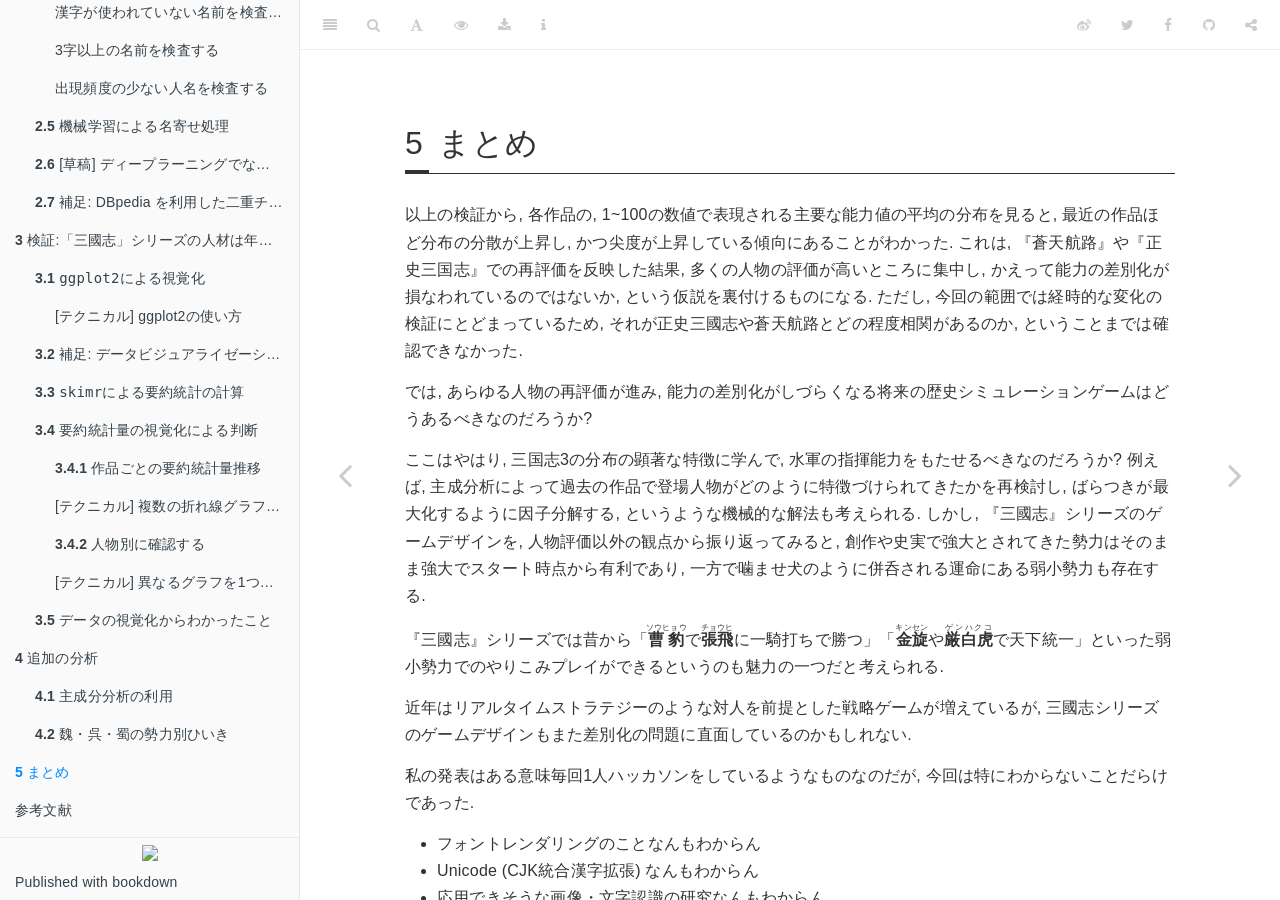
==== commit 1964c387: "CCライセンス変更&レイアウト微修正" ====
--- a/docs/まとめ.html
+++ b/docs/まとめ.html
@@ -6,7 +6,7 @@
   <meta http-equiv="X-UA-Compatible" content="IE=edge" />
   <title>5 まとめ | 三國志で学ぶデータ分析 (Japan.R 2019)</title>
   <meta name="description" content="“三国志を題材にしたRを使ったデータ分析のチュートリアル”" />
-  <meta name="generator" content="bookdown 0.20 and GitBook 2.6.7" />
+  <meta name="generator" content="bookdown 0.21 and GitBook 2.6.7" />
 
   <meta property="og:title" content="5 まとめ | 三國志で学ぶデータ分析 (Japan.R 2019)" />
   <meta property="og:type" content="book" />
@@ -24,7 +24,7 @@
 <meta name="author" content="ill-identified" />
 
 
-<meta name="date" content="2020-09-01" />
+<meta name="date" content="2021-01-14" />
 
   <meta name="viewport" content="width=device-width, initial-scale=1" />
   <meta name="apple-mobile-web-app-capable" content="yes" />
@@ -33,7 +33,7 @@
   
 <link rel="prev" href="追加の分析.html"/>
 <link rel="next" href="参考文献.html"/>
-<script src="libs/header-attrs-2.3.2/header-attrs.js"></script>
+<script src="libs/header-attrs-2.6/header-attrs.js"></script>
 <script src="libs/jquery-2.2.3/jquery.min.js"></script>
 <link href="libs/gitbook-2.6.7/css/style.css" rel="stylesheet" />
 <link href="libs/gitbook-2.6.7/css/plugin-table.css" rel="stylesheet" />
@@ -51,8 +51,8 @@
 
 
 
-<script src="libs/accessible-code-block-0.0.1/empty-anchor.js"></script>
 <script src="libs/kePrint-0.0.1/kePrint.js"></script>
+<link href="libs/lightable-0.0.1/lightable.css" rel="stylesheet" />
 
 
 <style type="text/css">
@@ -184,7 +184,7 @@
 <li class="chapter" data-level="5" data-path="まとめ.html"><a href="まとめ.html"><i class="fa fa-check"></i><b>5</b> まとめ</a></li>
 <li class="chapter" data-level="" data-path="参考文献.html"><a href="参考文献.html"><i class="fa fa-check"></i>参考文献</a></li>
 <li class="divider"></li>
-<li><a href="https://bookdown.org" target="_blank">Published with bookdown</a></li>
+<p style='text-align:center;display:block;margin: 0 auto;'><img src='https://i.creativecommons.org/l/by-nc/4.0/88x31.png'></p><li><a href="https://bookdown.org" target="_blank">Published with bookdown</a></li>
 
 </ul>
 
@@ -250,11 +250,11 @@
 "github": true,
 "facebook": true,
 "twitter": true,
-"linkedin": true,
+"linkedin": false,
 "weibo": true,
 "instapaper": false,
-"vk": true,
-"all": ["facebook", "twitter", "linkedin", "weibo", "instapaper"]
+"vk": false,
+"all": ["vk", "facebook", "linkedin"]
 },
 "fontsettings": {
 "theme": "white",
@@ -267,12 +267,15 @@
 "text": null
 },
 "view": {
-"link": "Gedevan-Aleksizde/Japan.R2019/blob/master/index.Rmd",
+"link": "https://github.com/Gedevan-Aleksizde/Japan.R2019/blob/master/index.Rmd",
 "text": null
 },
 "download": ["three-kingdoms.pdf", "three-kingdoms.epub"],
 "toc": {
-"collapse": "none"
+"collapse": "none",
+"fonttheme": {
+"family": "serif"
+}
 },
 "search": true,
 "info": true
--- a/docs/libs/gitbook-2.6.7/css/plugin-bookdown.css
+++ b/docs/libs/gitbook-2.6.7/css/plugin-bookdown.css
@@ -0,0 +1,99 @@
+.book .book-header h1 {
+  padding-left: 20px;
+  padding-right: 20px;
+}
+.book .book-header.fixed {
+  position: fixed;
+  right: 0;
+  top: 0;
+  left: 0;
+  border-bottom: 1px solid rgba(0,0,0,.07);
+}
+span.search-highlight {
+  background-color: #ffff88;
+}
+@media (min-width: 600px) {
+  .book.with-summary .book-header.fixed {
+    left: 300px;
+  }
+}
+@media (max-width: 1240px) {
+  .book .book-body.fixed {
+    top: 50px;
+  }
+  .book .book-body.fixed .body-inner {
+    top: auto;
+  }
+}
+@media (max-width: 600px) {
+  .book.with-summary .book-header.fixed {
+    left: calc(100% - 60px);
+    min-width: 300px;
+  }
+  .book.with-summary .book-body {
+    transform: none;
+    left: calc(100% - 60px);
+    min-width: 300px;
+  }
+  .book .book-body.fixed {
+    top: 0;
+  }
+}
+
+.book .book-body.fixed .body-inner {
+  top: 50px;
+}
+.book .book-body .page-wrapper .page-inner section.normal sub, .book .book-body .page-wrapper .page-inner section.normal sup {
+  font-size: 85%;
+}
+
+@media print {
+  .book .book-summary, .book .book-body .book-header, .fa {
+    display: none !important;
+  }
+  .book .book-body.fixed {
+    left: 0px;
+  }
+  .book .book-body,.book .book-body .body-inner, .book.with-summary {
+    overflow: visible !important;
+  }
+}
+.kable_wrapper {
+  border-spacing: 20px 0;
+  border-collapse: separate;
+  border: none;
+  margin: auto;
+}
+.kable_wrapper > tbody > tr > td {
+  vertical-align: top;
+}
+.book .book-body .page-wrapper .page-inner section.normal table tr.header {
+  border-top-width: 2px;
+}
+.book .book-body .page-wrapper .page-inner section.normal table tr:last-child td {
+  border-bottom-width: 2px;
+}
+.book .book-body .page-wrapper .page-inner section.normal table td, .book .book-body .page-wrapper .page-inner section.normal table th {
+  border-left: none;
+  border-right: none;
+}
+.book .book-body .page-wrapper .page-inner section.normal table.kable_wrapper > tbody > tr, .book .book-body .page-wrapper .page-inner section.normal table.kable_wrapper > tbody > tr > td {
+  border-top: none;
+}
+.book .book-body .page-wrapper .page-inner section.normal table.kable_wrapper > tbody > tr:last-child > td {
+    border-bottom: none;
+}
+
+div.theorem, div.lemma, div.corollary, div.proposition, div.conjecture {
+  font-style: italic;
+}
+span.theorem, span.lemma, span.corollary, span.proposition, span.conjecture {
+  font-style: normal;
+}
+div.proof>*:last-child:after {
+  content: "\25a2";
+  float: right;
+}
+.header-section-number {
+  padding-right: .5em;
+}
--- a/docs/libs/lightable-0.0.1/lightable.css
+++ b/docs/libs/lightable-0.0.1/lightable.css
@@ -0,0 +1,272 @@
+/*!
+ * lightable v0.0.1
+ * Copyright 2020 Hao Zhu
+ * Licensed under MIT (https://github.com/haozhu233/kableExtra/blob/master/LICENSE)
+ */
+
+.lightable-minimal {
+  border-collapse: separate;
+  border-spacing: 16px 1px;
+  width: 100%;
+  margin-bottom: 10px;
+}
+
+.lightable-minimal td {
+  margin-left: 5px;
+  margin-right: 5px;
+}
+
+.lightable-minimal th {
+  margin-left: 5px;
+  margin-right: 5px;
+}
+
+.lightable-minimal thead tr:last-child th {
+  border-bottom: 2px solid #00000050;
+  empty-cells: hide;
+
+}
+
+.lightable-minimal tbody tr:first-child td {
+  padding-top: 0.5em;
+}
+
+.lightable-minimal.lightable-hover tbody tr:hover {
+  background-color: #f5f5f5;
+}
+
+.lightable-minimal.lightable-striped tbody tr:nth-child(even) {
+  background-color: #f5f5f5;
+}
+
+.lightable-classic {
+  border-top: 0.16em solid #111111;
+  border-bottom: 0.16em solid #111111;
+  width: 100%;
+  margin-bottom: 10px;
+  margin: 10px 5px;
+}
+
+.lightable-classic tfoot tr td {
+  border: 0;
+}
+
+.lightable-classic tfoot tr:first-child td {
+  border-top: 0.14em solid #111111;
+}
+
+.lightable-classic caption {
+  color: #222222;
+}
+
+.lightable-classic td {
+  padding-left: 5px;
+  padding-right: 5px;
+  color: #222222;
+}
+
+.lightable-classic th {
+  padding-left: 5px;
+  padding-right: 5px;
+  font-weight: normal;
+  color: #222222;
+}
+
+.lightable-classic thead tr:last-child th {
+  border-bottom: 0.10em solid #111111;
+}
+
+.lightable-classic.lightable-hover tbody tr:hover {
+  background-color: #F9EEC1;
+}
+
+.lightable-classic.lightable-striped tbody tr:nth-child(even) {
+  background-color: #f5f5f5;
+}
+
+.lightable-classic-2 {
+  border-top: 3px double #111111;
+  border-bottom: 3px double #111111;
+  width: 100%;
+  margin-bottom: 10px;
+}
+
+.lightable-classic-2 tfoot tr td {
+  border: 0;
+}
+
+.lightable-classic-2 tfoot tr:first-child td {
+  border-top: 3px double #111111;
+}
+
+.lightable-classic-2 caption {
+  color: #222222;
+}
+
+.lightable-classic-2 td {
+  padding-left: 5px;
+  padding-right: 5px;
+  color: #222222;
+}
+
+.lightable-classic-2 th {
+  padding-left: 5px;
+  padding-right: 5px;
+  font-weight: normal;
+  color: #222222;
+}
+
+.lightable-classic-2 tbody tr:last-child td {
+  border-bottom: 3px double #111111;
+}
+
+.lightable-classic-2 thead tr:last-child th {
+  border-bottom: 1px solid #111111;
+}
+
+.lightable-classic-2.lightable-hover tbody tr:hover {
+  background-color: #F9EEC1;
+}
+
+.lightable-classic-2.lightable-striped tbody tr:nth-child(even) {
+  background-color: #f5f5f5;
+}
+
+.lightable-material {
+  min-width: 100%;
+  white-space: nowrap;
+  table-layout: fixed;
+  font-family: Roboto, sans-serif;
+  border: 1px solid #EEE;
+  border-collapse: collapse;
+  margin-bottom: 10px;
+}
+
+.lightable-material tfoot tr td {
+  border: 0;
+}
+
+.lightable-material tfoot tr:first-child td {
+  border-top: 1px solid #EEE;
+}
+
+.lightable-material th {
+  height: 56px;
+  padding-left: 16px;
+  padding-right: 16px;
+}
+
+.lightable-material td {
+  height: 52px;
+  padding-left: 16px;
+  padding-right: 16px;
+  border-top: 1px solid #eeeeee;
+}
+
+.lightable-material.lightable-hover tbody tr:hover {
+  background-color: #f5f5f5;
+}
+
+.lightable-material.lightable-striped tbody tr:nth-child(even) {
+  background-color: #f5f5f5;
+}
+
+.lightable-material.lightable-striped tbody td {
+  border: 0;
+}
+
+.lightable-material.lightable-striped thead tr:last-child th {
+  border-bottom: 1px solid #ddd;
+}
+
+.lightable-material-dark {
+  min-width: 100%;
+  white-space: nowrap;
+  table-layout: fixed;
+  font-family: Roboto, sans-serif;
+  border: 1px solid #FFFFFF12;
+  border-collapse: collapse;
+  margin-bottom: 10px;
+  background-color: #363640;
+}
+
+.lightable-material-dark tfoot tr td {
+  border: 0;
+}
+
+.lightable-material-dark tfoot tr:first-child td {
+  border-top: 1px solid #FFFFFF12;
+}
+
+.lightable-material-dark th {
+  height: 56px;
+  padding-left: 16px;
+  padding-right: 16px;
+  color: #FFFFFF60;
+}
+
+.lightable-material-dark td {
+  height: 52px;
+  padding-left: 16px;
+  padding-right: 16px;
+  color: #FFFFFF;
+  border-top: 1px solid #FFFFFF12;
+}
+
+.lightable-material-dark.lightable-hover tbody tr:hover {
+  background-color: #FFFFFF12;
+}
+
+.lightable-material-dark.lightable-striped tbody tr:nth-child(even) {
+  background-color: #FFFFFF12;
+}
+
+.lightable-material-dark.lightable-striped tbody td {
+  border: 0;
+}
+
+.lightable-material-dark.lightable-striped thead tr:last-child th {
+  border-bottom: 1px solid #FFFFFF12;
+}
+
+.lightable-paper {
+  width: 100%;
+  margin-bottom: 10px;
+  color: #444;
+}
+
+.lightable-paper tfoot tr td {
+  border: 0;
+}
+
+.lightable-paper tfoot tr:first-child td {
+  border-top: 1px solid #00000020;
+}
+
+.lightable-paper thead tr:last-child th {
+  color: #666;
+  vertical-align: bottom;
+  border-bottom: 1px solid #00000020;
+  line-height: 1.15em;
+  padding: 10px 5px;
+}
+
+.lightable-paper td {
+  vertical-align: middle;
+  border-bottom: 1px solid #00000010;
+  line-height: 1.15em;
+  padding: 7px 5px;
+}
+
+.lightable-paper.lightable-hover tbody tr:hover {
+  background-color: #F9EEC1;
+}
+
+.lightable-paper.lightable-striped tbody tr:nth-child(even) {
+  background-color: #00000008;
+}
+
+.lightable-paper.lightable-striped tbody td {
+  border: 0;
+}
+
